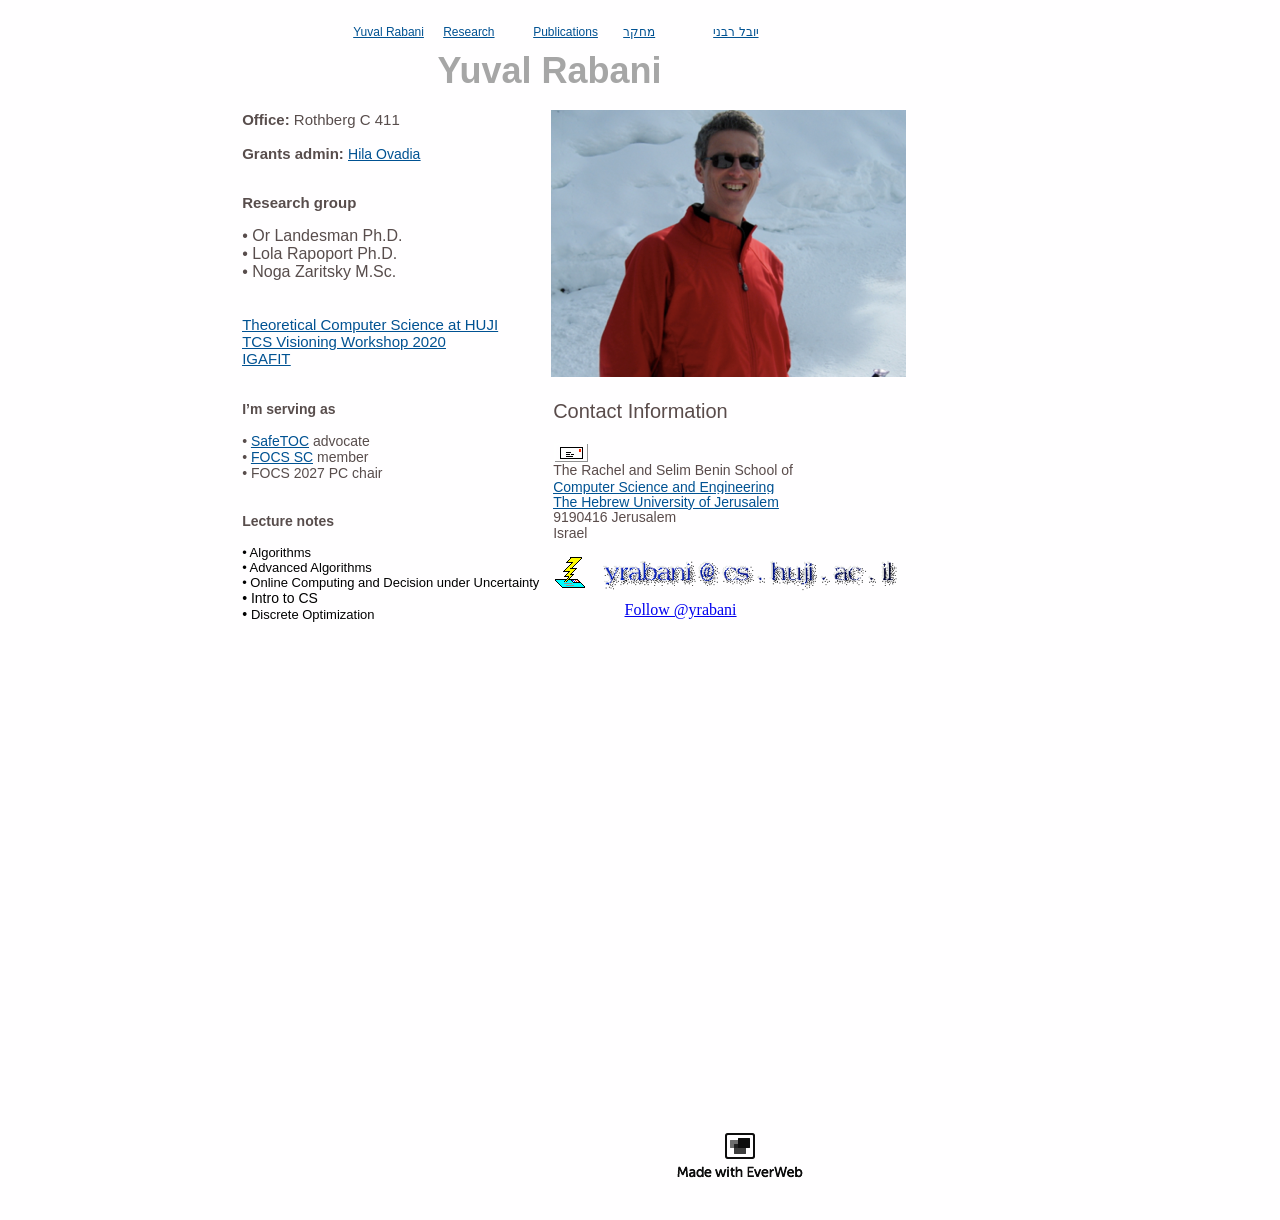
==== index.html @ 4daddfbb "Add files via upload" ====
<!DOCTYPE html><html lang="en-US"><head><title>Yuval Rabani</title><meta http-equiv="Content-type" content="text/html;charset=UTF-8" /><meta name="viewport" content="width=800" /><meta name="generator" content="EverWeb 3.7.1 (2646)" /><meta name="buildDate" content="Monday, 21 April 2025" /><link rel="canonical" href="https://www.cs.huji.ac.il/~yrabani/" /><meta property="og:url" content="https://www.cs.huji.ac.il/~yrabani/" /><meta property="og:title" content="Yuval Rabani" /><link rel="stylesheet" type="text/css" href="ew_css/textstyles.css?3828075380" /><link rel="stylesheet" type="text/css" href="ew_css/responsive.css?3828075380" /><script type="text/javascript" src="ew_js/imageCode.js" defer></script><style type="text/css">a img {border:0px;}body {background-color: #FFFEFF;margin: 10px auto;}div.container {margin: 10px auto;width: 800px;height: 1200px;background-color: #FFFEFF;}#navmenu_menu0 {clear:both;float:left;margin:0;padding:0;width:100%;font-family:'Helvetica',sans-serif;font-size:12px;z-index:1000;}#navmenu_menu0 ul {margin:0;padding:0;list-style:none;position:relative;right:50%;float:right;}#navmenu_menu0 ul li {margin:0 10px 0 0;padding:0;float:left;position:relative;left:50%;min-width: 80px;}#navmenu_menu0 ul li a {display:block;margin:0;padding:0px;height: 12px;line-height: 12px;text-decoration:underline;color:#005292;text-align: left;}#navmenu_menu0 ul li a:visited {text-decoration:underline;color:#009092;}#navmenu_menu0 ul li a:hover {text-decoration:underline;color:#FF2600;}#navmenu_menu0 ul li:hover a,#navmenu_menu0 ul li.hover a {text-decoration:underline;color:#FF2600;}#navmenu_menu0 ul ul {z-index:11009;display:none;position:absolute;left:0;float:left;right:auto;padding-top:2px;}#navmenu_menu0 ul ul li {left:auto;margin:0;clear:left;float:left;width:100%;}#navmenu_menu0 ul ul li a,#navmenu_menu0 ul li.active li a,#navmenu_menu0 ul li:hover ul li a,#navmenu_menu0 ul li.hover ul li a {background:#CBCBCB;text-decoration:underline;color:#005292;padding-top:0px;padding-bottom:0px;border-bottom:1px solid #000000;float:left;width:80px;width:100%;text-align: left;white-space:nowrap;}#navmenu_menu0 ul ul li a:hover,#navmenu_menu0 ul li.active ul li a:hover,#navmenu_menu0 ul li:hover ul li a:hover,#navmenu_menu0 ul li.hover ul li a:hover {background:#CBCBCB;text-decoration:underline;color:#FF2600;float:left;}#navmenu_menu0 ul li.last ul {left:auto; right:0;}#navmenu_menu0 ul li.last ul li {float:right;position:relative;right:0px;}#navmenu_menu0 ul li:hover ul,#navmenu_menu0 ul li.hover ul {display:block;}</style></head><body><div class="container" style="height:1200px"><header><div style="position:relative"><div class="shape_1" style="left:184px;top:40px;width:251px;height:44px;z-index:1;position: absolute;"><div class="paraWrap" style="padding: 0px 2.16px 0px 2.16px; "><p class="para1"><span style="line-height:42px" class="Style119">Yuval Rabani</span></p></div></div></div><div style="position:relative"><div class="ewnavmenu" id="navmenu_menu0" style="left:0.1943px;top:16px;height:50px;width:666px;z-index:10009;position: absolute;"><ul id="navigation_menu0"><li><a class="main item0" href="index.html" data-linkuuid="B86EB6600BC94A6DA37C368A452D51A1">Yuval Rabani</a></li><li><a class="main item1" href="research.html" data-linkuuid="B86EB6600BC94A6DA37C368A452D51A1">Research</a></li><li><a class="main item2" href="publications.html" data-linkuuid="B86EB6600BC94A6DA37C368A452D51A1">Publications</a></li><li><a class="main item3" href="heb-research.html" data-linkuuid="B86EB6600BC94A6DA37C368A452D51A1">מחקר</a></li><li  style='margin-right:0px;' class="last"><a class="main item4" href="heb-yr.html" data-linkuuid="B86EB6600BC94A6DA37C368A452D51A1">יובל רבני</a></li></ul></div></div></header><div class="content" data-minheight="1000"><div style="position:relative"><div class="shape_2" style="left:311px;top:100px;width:355px;height:267px;z-index:2;position: absolute;"><img src="images/yuval-rabani/shapeimage_3.png" height="267" width="355" /></div></div><div style="position:relative"><div class="shape_3" style="left:0px;top:101px;width:311px;height:608px;z-index:3;position: absolute;"><div class="paraWrap" style="padding: 0px 2.16px 0px 2.16px; "><p class="para3"><span style="line-height:17px" class="Style120">Office: </span><span style="line-height:17px" class="Style121">Rothberg C 411</span></p><p style="font-size: 0; text-align:left; padding-bottom:0px; margin-top:0px; padding-top:0px;" class="Style122"><span style="line-height:17px;"><br /></span></p><p class="para3"><span style="line-height:17px" class="Style120">Grants admin: </span><span style="line-height:16px" class="linkStyle_123"><a href="https://www.cs.huji.ac.il/people/administrative-staff" class="linkStyle_123">Hila Ovadia</a></span></p><p style="font-size: 0; text-align:left; padding-bottom:0px; margin-top:0px; padding-top:0px;" class="Style126"><span style="line-height:16px;"><br /></span></p><p style="font-size: 0; text-align:left; padding-bottom:0px; margin-top:0px; padding-top:0px;" class="Style126"><span style="line-height:16px;"><br /></span></p><p class="para3"><span style="line-height:17px" class="Style120">Research group</span></p><p style="font-size: 0; text-align:left; padding-bottom:0px; margin-top:0px; padding-top:0px;" class="Style127"><span style="line-height:16px;"><br /></span></p><p class="para3"><span style="line-height:18px" class="Style128">• Or Landesman Ph.D.</span></p><p class="para3"><span style="line-height:18px" class="Style128">• Lola Rapoport Ph.D.</span></p><p class="para3"><span style="line-height:18px" class="Style128">• Noga Zaritsky M.Sc.</span></p><p style="font-size: 0; text-align:left; padding-bottom:0px; margin-top:0px; padding-top:0px;" class="Style129"><span style="line-height:18px;"><br /></span></p><p style="font-size: 0; text-align:left; padding-bottom:0px; margin-top:0px; padding-top:0px;" class="Style122"><span style="line-height:17px;"><br /></span></p><p class="para3"><span style="line-height:17px" class="linkStyle_132"><a href="https://www.cs.huji.ac.il/page/5087" class="linkStyle_132">Theoretical Computer Science at HUJI</a></span></p><p class="para3"><span style="line-height:17px" class="linkStyle_132"><a href="https://arxiv.org/pdf/2107.02846.pdf" class="linkStyle_132">TCS Visioning Workshop 2020</a></span></p><p class="para3"><span style="line-height:17px" class="linkStyle_132"><a href="https://igafit.mimuw.edu.pl" class="linkStyle_132">IGAFIT</a></span></p><p style="font-size: 0; text-align:left; padding-bottom:0px; margin-top:0px; padding-top:0px;" class="Style135"><span style="line-height:17px;"><br /></span></p><p style="font-size: 0; text-align:left; padding-bottom:0px; margin-top:0px; padding-top:0px;" class="Style135"><span style="line-height:17px;"><br /></span></p><p class="para3"><span style="line-height:16px" class="Style136">I’m serving as</span></p><p style="font-size: 0; text-align:left; padding-bottom:0px; margin-top:0px; padding-top:0px;" class="Style137"><span style="line-height:16px;"><br /></span></p><p class="para3"><span style="line-height:16px" class="Style138">• </span><span style="line-height:16px" class="linkStyle_123"><a href="https://safetoc.org" class="linkStyle_123">SafeTOC</a></span><span style="line-height:16px" class="Style138"> advocate</span></p><p class="para3"><span style="line-height:16px" class="Style138">• </span><span style="line-height:16px" class="linkStyle_123"><a href="https://tc.computer.org/tcmf/" class="linkStyle_123">FOCS SC</a></span><span style="line-height:16px" class="Style138"> member</span></p><p class="para3"><span style="line-height:16px" class="Style138">• FOCS 2027 PC chair</span></p><p style="font-size: 0; text-align:left; padding-bottom:0px; margin-top:0px; padding-top:0px;" class="Style126"><span style="line-height:16px;"><br /></span></p><p style="font-size: 0; text-align:left; padding-bottom:0px; margin-top:0px; padding-top:0px;" class="Style139"><span style="line-height:16px;"><br /></span></p><p class="para3"><span style="line-height:16px" class="Style136">Lecture notes</span></p><p style="font-size: 0; text-align:left; padding-bottom:0px; margin-top:0px; padding-top:0px;" class="Style22"><span style="line-height:16px;"><br /></span></p><p class="para3"><span style="line-height:15px" class="Style23">• Algorithms</span></p><p class="para3"><span style="line-height:15px" class="Style23">• Advanced Algorithms</span></p><p class="para3"><span style="line-height:15px" class="Style23">• Online Computing and Decision under Uncertainty</span></p><p class="para3"><span style="line-height:16px" class="Style24">• Intro to CS</span></p><p class="para3"><span style="line-height:16px" class="Style24">• </span><span style="line-height:15px" class="Style23">Discrete Optimization</span></p></div></div></div><div style="position:relative"><div class="shape_4" style="left:311px;top:367px;width:355px;height:342px;z-index:4;position: absolute;"><div class="paraWrap" style="padding: 0px 2.16px 0px 2.16px; "><p style="font-size: 0; text-align:left; padding-bottom:0px; margin-top:0px; padding-top:0px;" class="Style140"><span style="line-height:23px;"><br /></span></p><p class="para3"><span style="line-height:23px" class="Style141">Contact Information</span></p><p style="font-size: 0; text-align:left; padding-bottom:0px; margin-top:0px; padding-top:0px;" class="Style140"><span style="line-height:23px;"><br /></span></p><p style="font-size: 0; text-align:left; padding-bottom:0px; margin-top:0px; padding-top:0px;" class="Style142"><span style="line-height:16px;"><br /></span></p><p class="para3"><span style="line-height:17.6px" class="Style143">The Rachel and Selim Benin School of</span></p><p class="para3"><span style="line-height:15.4px" class="linkStyle_144"><a href="http://www.cs.huji.ac.il/" class="linkStyle_144">Computer Science and Engineering</a></span></p><p class="para3"><span style="line-height:15.4px" class="linkStyle_144"><a href="https://en.huji.ac.il/en" class="linkStyle_144">The Hebrew University of Jerusalem</a></span></p><p class="para3"><span style="line-height:15.4px" class="Style147">9190416 Jerusalem</span></p><p class="para3"><span style="line-height:15.4px" class="Style147">Israel</span></p><p style="font-size: 0; text-align:left; padding-bottom:0px; margin-top:0px; padding-top:0px;" class="Style148"><span style="line-height:14px;"><br /></span></p><p style="font-size: 0; text-align:left; padding-bottom:0px; margin-top:0px; padding-top:0px;" class="Style148"><span style="line-height:14px;"><br /></span></p></div></div></div><div style="position:relative"><div class="shape_5" style="left:359px;top:545px;width:300px;height:36px;z-index:5;position: absolute;"><img src="images/yuval-rabani/cooltext429264216-2.png" height="36" width="300" /></div></div><div style="position:relative"><div class="shape_6" style="left:314px;top:547px;width:31px;height:31px;z-index:6;position: absolute;"><img src="images/yuval-rabani/email.png" height="31" width="31" /></div></div><div style="position:relative"><div class="shape_7" style="left:314px;top:433px;width:34px;height:19px;z-index:7;position: absolute;"><img src="images/yuval-rabani/mail-1.png" height="19" width="34" /></div></div><div style="position:relative"><div style="left:384.5px;top:591px;height:34px;width:137px;position: absolute;z-index: 8;" id="custom-background-8"><a href="https://twitter.com/yrabani" class="twitter-follow-button" data-show-count="false">Follow @yrabani</a>
<script>!function(d,s,id){var js,fjs=d.getElementsByTagName(s)[0];if(!d.getElementById(id)){js=d.createElement(s);js.id=id;js.src="https://platform.twitter.com/widgets.js";fjs.parentNode.insertBefore(js,fjs);}}(document,"script","twitter-wjs");</script></div></div></div><footer data-top='1100' data-height='100'><div style="position:relative"><a href="http://www.everwebapp.com" class="outerlink"><div class="shape_0" style="left:435px;top:1120px;width:130px;height:50px;z-index:0;position: absolute;"><img src="images/yuval-rabani/black2.png" height="50" width="130" alt="Website Building Application" data-src2x="images/yuval-rabani/black2@2x.png" srcset="images/yuval-rabani/black2.png 1x, images/yuval-rabani/black2@2x.png 2x" /></div></a></div></footer></div></body></html>
---- ew_css/textstyles.css ----
.para1{font-size: 0; text-align:center; padding-bottom:0px; margin-top:0px; padding-top:0px;}
.Style2{font-family:  'Arial-BoldMT', 'Arial' ,sans-serif ;
 font-size: 36px; 
 font-weight:700; 
 color: #A6A6A6;
 background-color: #FFFEFE; 
 word-wrap: break-word;}
.para3{font-size: 0; text-align:left; padding-bottom:0px; margin-top:0px; padding-top:0px;}
.Style4{font-family:  'Arial-BoldMT', 'Arial' ,sans-serif ;
 font-size: 15px; 
 font-weight:700; 
 color: #584D4C;
 background-color: #FFFEFE; 
 word-wrap: break-word;}
.Style5{font-family:  'ArialMT', 'Arial' ,sans-serif ;
 font-size: 15px; 
 color: #584D4C;
 background-color: #FFFEFE; 
 word-wrap: break-word;}
.Style6{font-family:  'ArialMT', 'Arial' ,sans-serif ;
 font-size: 15px; 
 margin:0;
 color: #584D4C;
 background-color: #FFFEFE; 
 word-wrap: break-word;}
.Style7{font-family:  'ArialMT', 'Arial' ,sans-serif ;
 font-size: 14px; 
 color: #584D4C;
 background-color: #FFFEFE; 
 word-wrap: break-word;}
.Style8{font-family:  'ArialMT', 'Arial' ,sans-serif ;
 font-size: 14px; 
 margin:0;
 color: #584D4C;
 background-color: #FFFEFE; 
 word-wrap: break-word;}
.Style9{font-family:  'Arial-BoldMT', 'Arial' ,sans-serif ;
 font-size: 15px; 
 font-weight:700; 
 margin:0;
 color: #584D4C;
 background-color: #FFFEFE; 
 word-wrap: break-word;}
.Style10{font-family:  'Helvetica' ,sans-serif ;
 font-size: 16px; 
 color: #584D4C;
 background-color: #FFFEFE; 
 word-wrap: break-word;}
.Style6:visited{color:#009092; text-decoration:underline;}
.Style6:hover{color:#FF2600; text-decoration:underline;}
.linkStyle_13{font-family:  'ArialMT', 'Arial' ,sans-serif ;
 font-size: 15px; 
 color: #005292;
 text-decoration: underline; 
 /* 0 0 0 #00F900 #009092 #FF2600 */
 background-color: #FFFEFE; 
 word-wrap: break-word;}
.linkStyle_13:visited{color:#009092; text-decoration:underline;}
.linkStyle_13:hover{color:#FF2600; text-decoration:underline;}
.Style16{font-family:  'Arial-BoldMT', 'Arial' ,sans-serif ;
 font-size: 14px; 
 font-weight:700; 
 color: #584D4C;
 background-color: #FFFEFE; 
 word-wrap: break-word;}
.Style17{font-family:  'Arial-BoldMT', 'Arial' ,sans-serif ;
 font-size: 14px; 
 font-weight:700; 
 margin:0;
 color: #584D4C;
 background-color: #FFFEFE; 
 word-wrap: break-word;}
.linkStyle_18{font-family:  'ArialMT', 'Arial' ,sans-serif ;
 font-size: 14px; 
 color: #005292;
 text-decoration: underline; 
 /* 0 0 0 #00F900 #009092 #FF2600 */
 background-color: #FFFEFE; 
 word-wrap: break-word;}
.linkStyle_18:visited{color:#009092; text-decoration:underline;}
.linkStyle_18:hover{color:#FF2600; text-decoration:underline;}
.Style21{font-family:  'Times-Roman', 'Times' ,serif ;
 font-size: 16px; 
 margin:0;
 background-color: #FFFEFE; 
 word-wrap: break-word;}
.Style22{font-family:  'ArialMT', 'Arial' ,sans-serif ;
 font-size: 14px; 
 margin:0;
 word-wrap: break-word;}
.Style23{font-family:  'ArialMT', 'Arial' ,sans-serif ;
 font-size: 13px; 
 word-wrap: break-word;}
.Style24{font-family:  'ArialMT', 'Arial' ,sans-serif ;
 font-size: 14px; 
 word-wrap: break-word;}
.linkStyle_25{font-family:  'ArialMT', 'Arial' ,sans-serif ;
 font-size: 14px; 
 color: #005292;
 text-decoration: underline; 
 /* 0 0 0 #00F900 #FEFB00 #FF2600 */
 word-wrap: break-word;}
.linkStyle_25:visited{color:#009092; text-decoration:underline;}
.linkStyle_25:hover{color:#FF2600; text-decoration:underline;}
.linkStyle_28{font-family:  'ArialMT', 'Arial' ,sans-serif ;
 font-size: 14px; 
 color: #005292;
 text-decoration: underline; 
 /* 0 0 0 #00F900 #009092 #FF2600 */
 word-wrap: break-word;}
.linkStyle_28:visited{color:#009092; text-decoration:underline;}
.linkStyle_28:hover{color:#FF2600; text-decoration:underline;}
.Style31{font-family:  'ArialMT', 'Arial' ,sans-serif ;
 font-size: 14px; 
 color: #584D4C;
 word-wrap: break-word;}
.linkStyle_32{font-family:  'ArialMT', 'Arial' ,sans-serif ;
 font-size: 13px; 
 color: #005292;
 text-decoration: underline; 
 /* 0 0 0 #00F900 #009092 #FF2600 */
 word-wrap: break-word;}
.linkStyle_32:visited{color:#009092; text-decoration:underline;}
.linkStyle_32:hover{color:#FF2600; text-decoration:underline;}
.Style35{font-family:  'ArialMT', 'Arial' ,sans-serif ;
 font-size: 20px; 
 margin:0;
 color: #5A4C4B;
 background-color: #FFFEFE; 
 word-wrap: break-word;}
.Style36{font-family:  'ArialMT', 'Arial' ,sans-serif ;
 font-size: 20px; 
 color: #5A4C4B;
 background-color: #FFFEFE; 
 word-wrap: break-word;}
.Style37{font-family:  'ArialMT', 'Arial' ,sans-serif ;
 font-size: 14px; 
 margin:0;
 color: #5A4C4B;
 background-color: #FFFEFE; 
 word-wrap: break-word;}
.Style38{font-family:  'ArialMT', 'Arial' ,sans-serif ;
 font-size: 14px; 
 color: #5A4C4B;
 background-color: #FFFEFE; 
 word-wrap: break-word;}
.linkStyle_39{font-family:  'Helvetica' ,sans-serif ;
 font-size: 14px; 
 color: #005292;
 text-decoration: underline; 
 /* 0 0 0 #00F900 #009092 #FF2600 */
 background-color: #FFFEFE; 
 word-wrap: break-word;}
.linkStyle_39:visited{color:#009092; text-decoration:underline;}
.linkStyle_39:hover{color:#FF2600; text-decoration:underline;}
.Style42{font-family:  'Helvetica' ,sans-serif ;
 font-size: 14px; 
 color: #5A4C4B;
 background-color: #FFFEFE; 
 word-wrap: break-word;}
.Style43{font-family:  'Helvetica' ,sans-serif ;
 font-size: 14px; 
 margin:0;
 color: #5A4C4B;
 background-color: #FFFEFE; 
 word-wrap: break-word;}
.Style44{font-family:  'TimesNewRomanPSMT', 'Times New Roman' ,serif ;
 font-size: 16px; 
 margin:0;
 color: #5A4C4B;
 background-color: #FFFEFE; 
 word-wrap: break-word;}
.Style45{font-family:  'TimesNewRomanPSMT', 'Times New Roman' ,serif ;
 font-size: 16px; 
 color: #5A4C4B;
 background-color: #FFFEFE; 
 word-wrap: break-word;}
.Style46{font-family:  'TimesNewRomanPS-ItalicMT', 'Times New Roman' ,serif ;
 font-size: 16px; 
 font-style: italic;
 color: #5A4C4B;
 background-color: #FFFEFE; 
 word-wrap: break-word;}
.Style47{font-family:  'TimesNewRomanPS-ItalicMT', 'Times New Roman' ,serif ;
 font-size: 16px; 
 font-style: italic;
 color: #5A4C4B;
 word-wrap: break-word;}
.Style48{font-family:  'TimesNewRomanPSMT', 'Times New Roman' ,serif ;
 font-size: 16px; 
 color: #5A4C4B;
 word-wrap: break-word;}
.Style49{font-family:  'Arial-BoldMT', 'Arial' ,sans-serif ;
 font-size: 16px; 
 font-weight:700; 
 color: #574B4B;
 background-color: #FFFEFE; 
 word-wrap: break-word;}
.linkStyle_50{font-family:  'Helvetica' ,sans-serif ;
 font-size: 14px; 
 color: #005292;
 text-decoration: underline; 
 /* 0 0 0 #CBCBCB #942092 #FF2600 */
 background-color: #FFFEFE; 
 word-wrap: break-word;}
.linkStyle_50:visited{color:#009092; text-decoration:underline;}
.linkStyle_50:hover{color:#FF2600; text-decoration:underline;}
.Style53{font-family:  'Helvetica' ,sans-serif ;
 font-size: 14px; 
 text-decoration: underline;
 color: #584D4C;
 background-color: #FFFEFE; 
 word-wrap: break-word;}
.linkStyle_54{font-family:  'Helvetica' ,sans-serif ;
 font-size: 12px; 
 margin:0;
 text-decoration: underline;
 background-color: #FFFEFE; 
 word-wrap: break-word;}
.linkStyle_54:visited{color:#009092; text-decoration:underline;}
.linkStyle_54:hover{color:#FF2600; text-decoration:underline;}
.Style57{font-family:  'Helvetica' ,sans-serif ;
 font-size: 14px; 
 color: #574B4B;
 background-color: #FFFEFE; 
 word-wrap: break-word;}
.Style58{font-family:  'Helvetica' ,sans-serif ;
 font-size: 12px; 
 margin:0;
 word-wrap: break-word;}
.Style59{font-family:  'Arial-BoldMT', 'Arial' ,sans-serif ;
 font-size: 20px; 
 font-weight:700; 
 color: #574B4B;
 background-color: #FFFEFE; 
 word-wrap: break-word;}
.linkStyle_60{font-family:  'ArialMT', 'Arial' ,sans-serif ;
 font-size: 14px; 
 color: #005292;
 text-decoration: underline; 
 /* 0 0 0 #CBCBCB #942092 #FF2600 */
 background-color: #FFFEFE; 
 word-wrap: break-word;}
.linkStyle_60:visited{color:#009092; text-decoration:underline;}
.linkStyle_60:hover{color:#FF2600; text-decoration:underline;}
.Style63{font-family:  'Helvetica-Bold', 'Helvetica' ,sans-serif ;
 font-size: 16px; 
 font-weight:700; 
 word-wrap: break-word;}
.Style64{font-family:  'Helvetica-Bold', 'Helvetica' ,sans-serif ;
 font-size: 16px; 
 font-weight:700; 
 margin:0;
 word-wrap: break-word;}
.Style65{font-family:  'Helvetica' ,sans-serif ;
 font-size: 14px; 
 background-color: #FFFEFE; 
 word-wrap: break-word;}
.Style66{font-family:  'Helvetica-Oblique', 'Helvetica' ,sans-serif ;
 font-size: 14px; 
 font-style: oblique;
 background-color: #FFFEFE; 
 word-wrap: break-word;}
.Style67{font-family:  'Times-Italic', 'Times' ,serif ;
 font-size: 14px; 
 font-style: italic;
 word-wrap: break-word;}
.Style68{font-family:  'Times-Roman', 'Times' ,serif ;
 font-size: 14px; 
 word-wrap: break-word;}
.linkStyle_69{font-family:  'Times-Roman', 'Times' ,serif ;
 font-size: 14px; 
 color: #005292;
 text-decoration: underline; 
 /* 0 0 0 #CBCBCB #942092 #FF2600 */
 word-wrap: break-word;}
.linkStyle_69:visited{color:#009092; text-decoration:underline;}
.linkStyle_69:hover{color:#FF2600; text-decoration:underline;}
.linkStyle_72{font-family:  'Times-Roman', 'Times' ,serif ;
 font-size: 14px; 
 margin:0;
 text-decoration: underline;
 color: #584D4C;
 word-wrap: break-word;}
.linkStyle_72:visited{color:#009092; text-decoration:underline;}
.linkStyle_72:hover{color:#FF2600; text-decoration:underline;}
.linkStyle_75{font-family:  'Times-Roman', 'Times' ,serif ;
 font-size: 14px; 
 color: #005292;
 text-decoration: underline; 
 /* 0 0 0 #00F900 #009092 #FF2600 */
 word-wrap: break-word;}
.linkStyle_75:visited{color:#009092; text-decoration:underline;}
.linkStyle_75:hover{color:#FF2600; text-decoration:underline;}
.Style78{font-family:  'Helvetica' ,sans-serif ;
 font-size: 14px; 
 margin:0;
 background-color: #FFFEFE; 
 word-wrap: break-word;}
.Style79{font-family:  'Times-Italic', 'Times' ,serif ;
 font-size: 14px;
 vertical-align: 4.2px;
 font-style: italic;
 word-wrap: break-word;}
.Style80{font-family:  'Helvetica' ,sans-serif ;
 font-size: 14px; 
 margin:0;
 word-wrap: break-word;}
.Style81{font-family:  'Helvetica' ,sans-serif ;
 font-size: 14px; 
 word-wrap: break-word;}
.Style82{font-family:  'Helvetica-Oblique', 'Helvetica' ,sans-serif ;
 font-size: 14px; 
 font-style: oblique;
 word-wrap: break-word;}
.Style83{font-family:  'Helvetica-Oblique', 'Helvetica' ,sans-serif ;
 font-size: 9px;
 vertical-align: 2.7px;
 font-style: oblique;
 word-wrap: break-word;}
.linkStyle_84{font-family:  'Helvetica' ,sans-serif ;
 font-size: 14px; 
 color: #005292;
 text-decoration: underline; 
 /* 0 0 0 #CBCBCB #942092 #FF2600 */
 word-wrap: break-word;}
.linkStyle_84:visited{color:#009092; text-decoration:underline;}
.linkStyle_84:hover{color:#FF2600; text-decoration:underline;}
.Style87{font-family:  'Helvetica-Oblique', 'Helvetica' ,sans-serif ;
 font-size: 7px;
 vertical-align: -2.1px;
 font-style: oblique;
 word-wrap: break-word;}
.Style88{font-family:  'Times-Roman', 'Times' ,serif ;
 font-size: 14px; 
 margin:0;
 text-decoration: underline;
 background-color: #FFFEFE; 
 word-wrap: break-word;}
.Style89{font-family:  'Times-Roman', 'Times' ,serif ;
 font-size: 14px; 
 text-decoration: underline;
 background-color: #FFFEFE; 
 word-wrap: break-word;}
.Style90{font-family:  'Times-Roman', 'Times' ,serif ;
 font-size: 14px; 
 background-color: #FFFEFE; 
 word-wrap: break-word;}
.linkStyle_91{font-family:  'Times-Roman', 'Times' ,serif ;
 font-size: 14px; 
 color: #005292;
 text-decoration: underline; 
 /* 0 0 0 #CBCBCB #942092 #FF2600 */
 background-color: #FFFEFE; 
 word-wrap: break-word;}
.linkStyle_91:visited{color:#009092; text-decoration:underline;}
.linkStyle_91:hover{color:#FF2600; text-decoration:underline;}
.Style94{font-family:  'Helvetica' ,sans-serif ;
 font-size: 12px; 
 word-wrap: break-word;}
.Style95{font-family:  'Helvetica-Oblique', 'Helvetica' ,sans-serif ;
 font-size: 8px;
 vertical-align: -2.4px;
 font-style: oblique;
 word-wrap: break-word;}
.Style96{font-family:  'Helvetica-Oblique', 'Helvetica' ,sans-serif ;
 font-size: 9px;
 vertical-align: -2.7px;
 font-style: oblique;
 word-wrap: break-word;}
.linkStyle_97{font-family:  'Helvetica' ,sans-serif ;
 font-size: 13px; 
 color: #005292;
 text-decoration: underline; 
 /* 0 0 0 #00F900 #009092 #FF2600 */
 word-wrap: break-word;}
.linkStyle_97:visited{color:#009092; text-decoration:underline;}
.linkStyle_97:hover{color:#FF2600; text-decoration:underline;}
.Style100{font-family:  'Helvetica' ,sans-serif ;
 font-size: 14px;
 vertical-align: 4.2px;
 word-wrap: break-word;}
.para101{font-size: 0; text-align:right; padding-bottom:0px; margin-top:0px; padding-top:0px;}
.Style102{font-family:  'ArialMT', 'Arial' ,sans-serif ;
 font-size: 15px; 
 font-weight:700; 
 color: #584D4C;
 background-color: #FFFEFE; 
 word-wrap: break-word;}
.Style103{font-family:  'ArialMT', 'Arial' ,sans-serif ;
 font-size: 15px; 
 font-weight:700; 
 margin:0;
 color: #584D4C;
 background-color: #FFFEFE; 
 word-wrap: break-word;}
.linkStyle_104{font-family:  'ArialMT', 'Arial' ,sans-serif ;
 font-size: 15px; 
 margin:0;
 text-decoration: underline;
 color: #797979;
 background-color: #FFFEFE; 
 word-wrap: break-word;}
.linkStyle_104:visited{color:#009092; text-decoration:underline;}
.linkStyle_104:hover{color:#FF2600; text-decoration:underline;}
.Style107{font-family:  'ArialMT', 'Arial' ,sans-serif ;
 font-size: 14px; 
 margin:0;
 text-decoration: underline;
 color: #005292;
 word-wrap: break-word;}
a.outerlink{text-decoration:none}
.animhidden{opacity: 0}
.animvisible{opacity: 1}
.Style111{font-family:  'ArialMT', 'Arial' ,sans-serif ;
 font-size: 16px; 
 color: #584D4C;
 background-color: #FFFEFE; 
 word-wrap: break-word;}
.para112{font-size: 0; text-align:left; padding-bottom:11px; margin-top:0px; padding-top:0px;}
.linkStyle_113{font-family:  'ArialMT', 'Arial' ,sans-serif ;
 font-size: 16px; 
 color: #005292;
 text-decoration: underline; 
 /* 0 0 0 #00F900 #009092 #FF2600 */
 background-color: #FFFEFE; 
 word-wrap: break-word;}
.linkStyle_113:visited{color:#009092; text-decoration:underline;}
.linkStyle_113:hover{color:#FF2600; text-decoration:underline;}
.Style116{font-family:  'ArialMT', 'Arial' ,sans-serif ;
 font-size: 16px; 
 color: #574B4B;
 background-color: #FFFEFE; 
 word-wrap: break-word;}
.Style117{font-family:  'ArialMT', 'Arial' ,sans-serif ;
 font-size: 16px; 
 margin:0;
 color: #574B4B;
 background-color: #FFFEFE; 
 word-wrap: break-word;}
.Style118{font-family:  'ArialMT', 'Arial' ,sans-serif ;
 font-size: 16px; 
 margin:0;
 color: #584D4C;
 background-color: #FFFEFE; 
 word-wrap: break-word;}
.Style119{font-family:  'Arial-BoldMT', 'Arial' ,sans-serif ;
 font-size: 36px; 
 font-weight:700; 
 color: #A6A6A6;
 background-color: #FFFEFF; 
 word-wrap: break-word;}
.Style120{font-family:  'Arial-BoldMT', 'Arial' ,sans-serif ;
 font-size: 15px; 
 font-weight:700; 
 color: #584D4C;
 background-color: #FFFEFF; 
 word-wrap: break-word;}
.Style121{font-family:  'ArialMT', 'Arial' ,sans-serif ;
 font-size: 15px; 
 color: #584D4C;
 background-color: #FFFEFF; 
 word-wrap: break-word;}
.Style122{font-family:  'ArialMT', 'Arial' ,sans-serif ;
 font-size: 15px; 
 margin:0;
 color: #584D4C;
 background-color: #FFFEFF; 
 word-wrap: break-word;}
.linkStyle_123{font-family:  'ArialMT', 'Arial' ,sans-serif ;
 font-size: 14px; 
 color: #005292;
 text-decoration: underline; 
 /* 0 0 0 #00F900 #009092 #FF2600 */
 background-color: #FFFEFF; 
 word-wrap: break-word;}
.linkStyle_123:visited{color:#009092; text-decoration:underline;}
.linkStyle_123:hover{color:#FF2600; text-decoration:underline;}
.Style126{font-family:  'ArialMT', 'Arial' ,sans-serif ;
 font-size: 14px; 
 margin:0;
 color: #584D4C;
 background-color: #FFFEFF; 
 word-wrap: break-word;}
.Style127{font-family:  'Helvetica' ,sans-serif ;
 font-size: 16px; 
 margin:0;
 color: #584D4C;
 background-color: #FFFEFF; 
 word-wrap: break-word;}
.Style128{font-family:  'ArialMT', 'Arial' ,sans-serif ;
 font-size: 16px; 
 color: #584D4C;
 background-color: #FFFEFF; 
 word-wrap: break-word;}
.Style129{font-family:  'ArialMT', 'Arial' ,sans-serif ;
 font-size: 16px; 
 margin:0;
 color: #584D4C;
 background-color: #FFFEFF; 
 word-wrap: break-word;}
.Style122:visited{color:#009092; text-decoration:underline;}
.Style122:hover{color:#FF2600; text-decoration:underline;}
.linkStyle_132{font-family:  'ArialMT', 'Arial' ,sans-serif ;
 font-size: 15px; 
 color: #005292;
 text-decoration: underline; 
 /* 0 0 0 #00F900 #009092 #FF2600 */
 background-color: #FFFEFF; 
 word-wrap: break-word;}
.linkStyle_132:visited{color:#009092; text-decoration:underline;}
.linkStyle_132:hover{color:#FF2600; text-decoration:underline;}
.Style135{font-family:  'Arial-BoldMT', 'Arial' ,sans-serif ;
 font-size: 15px; 
 font-weight:700; 
 margin:0;
 color: #584D4C;
 background-color: #FFFEFF; 
 word-wrap: break-word;}
.Style136{font-family:  'Arial-BoldMT', 'Arial' ,sans-serif ;
 font-size: 14px; 
 font-weight:700; 
 color: #584D4C;
 background-color: #FFFEFF; 
 word-wrap: break-word;}
.Style137{font-family:  'Arial-BoldMT', 'Arial' ,sans-serif ;
 font-size: 14px; 
 font-weight:700; 
 margin:0;
 color: #584D4C;
 background-color: #FFFEFF; 
 word-wrap: break-word;}
.Style138{font-family:  'ArialMT', 'Arial' ,sans-serif ;
 font-size: 14px; 
 color: #584D4C;
 background-color: #FFFEFF; 
 word-wrap: break-word;}
.Style139{font-family:  'Times-Roman', 'Times' ,serif ;
 font-size: 16px; 
 margin:0;
 background-color: #FFFEFF; 
 word-wrap: break-word;}
.Style140{font-family:  'ArialMT', 'Arial' ,sans-serif ;
 font-size: 20px; 
 margin:0;
 color: #5A4C4B;
 background-color: #FFFEFF; 
 word-wrap: break-word;}
.Style141{font-family:  'ArialMT', 'Arial' ,sans-serif ;
 font-size: 20px; 
 color: #5A4C4B;
 background-color: #FFFEFF; 
 word-wrap: break-word;}
.Style142{font-family:  'ArialMT', 'Arial' ,sans-serif ;
 font-size: 14px; 
 margin:0;
 color: #5A4C4B;
 background-color: #FFFEFF; 
 word-wrap: break-word;}
.Style143{font-family:  'ArialMT', 'Arial' ,sans-serif ;
 font-size: 14px; 
 color: #5A4C4B;
 background-color: #FFFEFF; 
 word-wrap: break-word;}
.linkStyle_144{font-family:  'Helvetica' ,sans-serif ;
 font-size: 14px; 
 color: #005292;
 text-decoration: underline; 
 /* 0 0 0 #00F900 #009092 #FF2600 */
 background-color: #FFFEFF; 
 word-wrap: break-word;}
.linkStyle_144:visited{color:#009092; text-decoration:underline;}
.linkStyle_144:hover{color:#FF2600; text-decoration:underline;}
.Style147{font-family:  'Helvetica' ,sans-serif ;
 font-size: 14px; 
 color: #5A4C4B;
 background-color: #FFFEFF; 
 word-wrap: break-word;}
.Style148{font-family:  'Helvetica' ,sans-serif ;
 font-size: 14px; 
 margin:0;
 color: #5A4C4B;
 background-color: #FFFEFF; 
 word-wrap: break-word;}
.Style149{font-family:  'TimesNewRomanPSMT', 'Times New Roman' ,serif ;
 font-size: 16px; 
 margin:0;
 color: #5A4C4B;
 background-color: #FFFEFF; 
 word-wrap: break-word;}
.Style150{font-family:  'TimesNewRomanPSMT', 'Times New Roman' ,serif ;
 font-size: 16px; 
 color: #5A4C4B;
 background-color: #FFFEFF; 
 word-wrap: break-word;}
.Style151{font-family:  'TimesNewRomanPS-ItalicMT', 'Times New Roman' ,serif ;
 font-size: 16px; 
 font-style: italic;
 color: #5A4C4B;
 background-color: #FFFEFF; 
 word-wrap: break-word;}
.Style152{font-family:  'Arial-BoldMT', 'Arial' ,sans-serif ;
 font-size: 16px; 
 font-weight:700; 
 color: #574B4B;
 background-color: #FFFEFF; 
 word-wrap: break-word;}
.linkStyle_153{font-family:  'Helvetica' ,sans-serif ;
 font-size: 14px; 
 color: #005292;
 text-decoration: underline; 
 /* 0 0 0 #CBCBCB #942092 #FF2600 */
 background-color: #FFFEFF; 
 word-wrap: break-word;}
.linkStyle_153:visited{color:#009092; text-decoration:underline;}
.linkStyle_153:hover{color:#FF2600; text-decoration:underline;}
.Style156{font-family:  'Helvetica' ,sans-serif ;
 font-size: 14px; 
 text-decoration: underline;
 color: #584D4C;
 background-color: #FFFEFF; 
 word-wrap: break-word;}
.linkStyle_157{font-family:  'Helvetica' ,sans-serif ;
 font-size: 12px; 
 margin:0;
 text-decoration: underline;
 background-color: #FFFEFF; 
 word-wrap: break-word;}
.linkStyle_157:visited{color:#009092; text-decoration:underline;}
.linkStyle_157:hover{color:#FF2600; text-decoration:underline;}
.Style160{font-family:  'Arial-BoldMT', 'Arial' ,sans-serif ;
 font-size: 16px; 
 font-weight:700; 
 margin:0;
 color: #574B4B;
 background-color: #FFFEFF; 
 word-wrap: break-word;}
.Style161{font-family:  'Arial-BoldMT', 'Arial' ,sans-serif ;
 font-size: 20px; 
 font-weight:700; 
 color: #574B4B;
 background-color: #FFFEFF; 
 word-wrap: break-word;}
.linkStyle_162{font-family:  'ArialMT', 'Arial' ,sans-serif ;
 font-size: 14px; 
 color: #005292;
 text-decoration: underline; 
 /* 0 0 0 #CBCBCB #942092 #FF2600 */
 background-color: #FFFEFF; 
 word-wrap: break-word;}
.linkStyle_162:visited{color:#009092; text-decoration:underline;}
.linkStyle_162:hover{color:#FF2600; text-decoration:underline;}
.Style165{font-family:  'Helvetica' ,sans-serif ;
 font-size: 14px; 
 background-color: #FFFEFF; 
 word-wrap: break-word;}
.Style166{font-family:  'Helvetica' ,sans-serif ;
 font-size: 14px; 
 font-style: italic;
 background-color: #FFFEFF; 
 word-wrap: break-word;}
.Style167{font-family:  'Helvetica' ,sans-serif ;
 font-size: 14px; 
 margin:0;
 background-color: #FFFEFF; 
 word-wrap: break-word;}
.linkStyle_168{font-family:  'Helvetica' ,sans-serif ;
 font-size: 14px; 
 color: #005292;
 text-decoration: underline; 
 /* 0 0 0 #00F900 #009092 #FF2600 */
 word-wrap: break-word;}
.linkStyle_168:visited{color:#009092; text-decoration:underline;}
.linkStyle_168:hover{color:#FF2600; text-decoration:underline;}
.Style171{font-family:  'Helvetica' ,sans-serif ;
 font-size: 14px; 
 font-style: italic;
 word-wrap: break-word;}
.Style172{font-family:  'Helvetica' ,sans-serif ;
 font-size: 14px;
 vertical-align: 4.2px;
 font-style: italic;
 word-wrap: break-word;}
.Style173{font-family:  'Helvetica' ,sans-serif ;
 font-size: 9px;
 vertical-align: 2.7px;
 word-wrap: break-word;}
.linkStyle_174{font-family:  'Helvetica' ,sans-serif ;
 font-size: 14px; 
 margin:0;
 text-decoration: underline;
 color: #584D4C;
 word-wrap: break-word;}
.linkStyle_174:visited{color:#009092; text-decoration:underline;}
.linkStyle_174:hover{color:#FF2600; text-decoration:underline;}
.Style177{font-family:  'Helvetica-Oblique', 'Helvetica' ,sans-serif ;
 font-size: 14px; 
 font-style: oblique;
 background-color: #FFFEFF; 
 word-wrap: break-word;}
.Style178{font-family:  'Helvetica' ,sans-serif ;
 font-size: 12px;
 vertical-align: -3.6px;
 word-wrap: break-word;}
.Style179{font-family:  'Helvetica' ,sans-serif ;
 font-size: 14px; 
 margin:0;
 text-decoration: underline;
 background-color: #FFFEFF; 
 word-wrap: break-word;}
.Style180{font-family:  'Helvetica' ,sans-serif ;
 font-size: 14px; 
 text-decoration: underline;
 background-color: #FFFEFF; 
 word-wrap: break-word;}
.Style181{font-family:  'Helvetica' ,sans-serif ;
 font-size: 8px;
 vertical-align: -2.4px;
 word-wrap: break-word;}
.Style182{font-family:  'Helvetica' ,sans-serif ;
 font-size: 9px;
 vertical-align: -2.7px;
 word-wrap: break-word;}
.Style183{font-family:  'Helvetica' ,sans-serif ;
 font-size: 14px; 
 color: #574B4B;
 background-color: #FFFEFF; 
 word-wrap: break-word;}
.Style184{font-family:  'Helvetica' ,sans-serif ;
 font-size: 14px; 
 color: #584D4C;
 background-color: #FFFEFF; 
 word-wrap: break-word;}
---- ew_css/responsive.css ----
@media screen and (max-width: 575px) and (min-width: 0px) {
  /* mobile */
  .mbl-hide {
  	display:none !important;
  }
  
}

@media screen and (max-width: 768px) and (min-width: 575px) {
  /* tablet */
   .tblt-hide {
  	display:none !important;
  }
  
}


@media screen and (max-width: 991px) and (min-width: 768px) {
  /* desktop */
   .dsk-hide {
  	display:none !important;
  }
  
}


@media screen and (min-width: 991px) {
 /* wide desktop */
   .wddsk-hide {
  	display:none !important;
  }

}

.ew-video-dim {
	margin: 0 auto;
}
.ew-video-responsive{
	overflow:hidden;
	padding-bottom:56.25%;
	position:relative;
	height:0;
}
.ew-video-responsive iframe, .ew-video-responsive object, .ew-video-responsive embed {
	left:0;
	top:0;
	height:100%;
	width:100%;
	position:absolute;
}
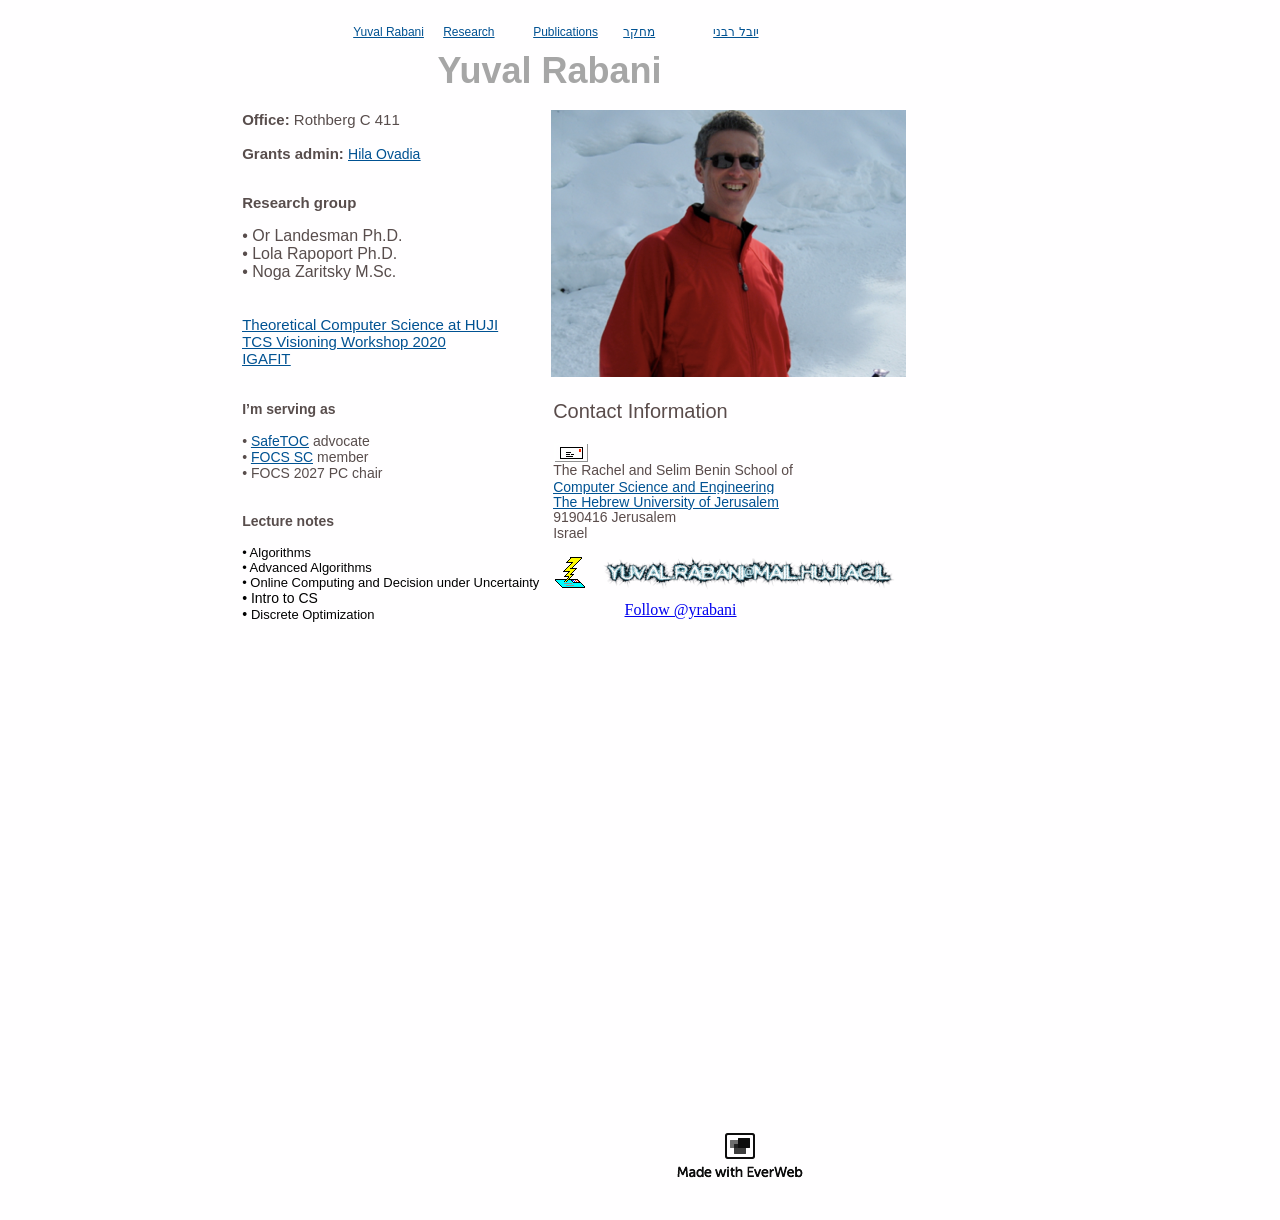
==== commit 6f85c46d: "Add files via upload" ====
--- a/index.html
+++ b/index.html
@@ -1,2 +1,2 @@
-<!DOCTYPE html><html lang="en-US"><head><title>Yuval Rabani</title><meta http-equiv="Content-type" content="text/html;charset=UTF-8" /><meta name="viewport" content="width=800" /><meta name="generator" content="EverWeb 3.7.1 (2646)" /><meta name="buildDate" content="Monday, 21 April 2025" /><link rel="canonical" href="https://www.cs.huji.ac.il/~yrabani/" /><meta property="og:url" content="https://www.cs.huji.ac.il/~yrabani/" /><meta property="og:title" content="Yuval Rabani" /><link rel="stylesheet" type="text/css" href="ew_css/textstyles.css?3828075380" /><link rel="stylesheet" type="text/css" href="ew_css/responsive.css?3828075380" /><script type="text/javascript" src="ew_js/imageCode.js" defer></script><style type="text/css">a img {border:0px;}body {background-color: #FFFEFF;margin: 10px auto;}div.container {margin: 10px auto;width: 800px;height: 1200px;background-color: #FFFEFF;}#navmenu_menu0 {clear:both;float:left;margin:0;padding:0;width:100%;font-family:'Helvetica',sans-serif;font-size:12px;z-index:1000;}#navmenu_menu0 ul {margin:0;padding:0;list-style:none;position:relative;right:50%;float:right;}#navmenu_menu0 ul li {margin:0 10px 0 0;padding:0;float:left;position:relative;left:50%;min-width: 80px;}#navmenu_menu0 ul li a {display:block;margin:0;padding:0px;height: 12px;line-height: 12px;text-decoration:underline;color:#005292;text-align: left;}#navmenu_menu0 ul li a:visited {text-decoration:underline;color:#009092;}#navmenu_menu0 ul li a:hover {text-decoration:underline;color:#FF2600;}#navmenu_menu0 ul li:hover a,#navmenu_menu0 ul li.hover a {text-decoration:underline;color:#FF2600;}#navmenu_menu0 ul ul {z-index:11009;display:none;position:absolute;left:0;float:left;right:auto;padding-top:2px;}#navmenu_menu0 ul ul li {left:auto;margin:0;clear:left;float:left;width:100%;}#navmenu_menu0 ul ul li a,#navmenu_menu0 ul li.active li a,#navmenu_menu0 ul li:hover ul li a,#navmenu_menu0 ul li.hover ul li a {background:#CBCBCB;text-decoration:underline;color:#005292;padding-top:0px;padding-bottom:0px;border-bottom:1px solid #000000;float:left;width:80px;width:100%;text-align: left;white-space:nowrap;}#navmenu_menu0 ul ul li a:hover,#navmenu_menu0 ul li.active ul li a:hover,#navmenu_menu0 ul li:hover ul li a:hover,#navmenu_menu0 ul li.hover ul li a:hover {background:#CBCBCB;text-decoration:underline;color:#FF2600;float:left;}#navmenu_menu0 ul li.last ul {left:auto; right:0;}#navmenu_menu0 ul li.last ul li {float:right;position:relative;right:0px;}#navmenu_menu0 ul li:hover ul,#navmenu_menu0 ul li.hover ul {display:block;}</style></head><body><div class="container" style="height:1200px"><header><div style="position:relative"><div class="shape_1" style="left:184px;top:40px;width:251px;height:44px;z-index:1;position: absolute;"><div class="paraWrap" style="padding: 0px 2.16px 0px 2.16px; "><p class="para1"><span style="line-height:42px" class="Style119">Yuval Rabani</span></p></div></div></div><div style="position:relative"><div class="ewnavmenu" id="navmenu_menu0" style="left:0.1943px;top:16px;height:50px;width:666px;z-index:10009;position: absolute;"><ul id="navigation_menu0"><li><a class="main item0" href="index.html" data-linkuuid="B86EB6600BC94A6DA37C368A452D51A1">Yuval Rabani</a></li><li><a class="main item1" href="research.html" data-linkuuid="B86EB6600BC94A6DA37C368A452D51A1">Research</a></li><li><a class="main item2" href="publications.html" data-linkuuid="B86EB6600BC94A6DA37C368A452D51A1">Publications</a></li><li><a class="main item3" href="heb-research.html" data-linkuuid="B86EB6600BC94A6DA37C368A452D51A1">מחקר</a></li><li  style='margin-right:0px;' class="last"><a class="main item4" href="heb-yr.html" data-linkuuid="B86EB6600BC94A6DA37C368A452D51A1">יובל רבני</a></li></ul></div></div></header><div class="content" data-minheight="1000"><div style="position:relative"><div class="shape_2" style="left:311px;top:100px;width:355px;height:267px;z-index:2;position: absolute;"><img src="images/yuval-rabani/shapeimage_3.png" height="267" width="355" /></div></div><div style="position:relative"><div class="shape_3" style="left:0px;top:101px;width:311px;height:608px;z-index:3;position: absolute;"><div class="paraWrap" style="padding: 0px 2.16px 0px 2.16px; "><p class="para3"><span style="line-height:17px" class="Style120">Office: </span><span style="line-height:17px" class="Style121">Rothberg C 411</span></p><p style="font-size: 0; text-align:left; padding-bottom:0px; margin-top:0px; padding-top:0px;" class="Style122"><span style="line-height:17px;"><br /></span></p><p class="para3"><span style="line-height:17px" class="Style120">Grants admin: </span><span style="line-height:16px" class="linkStyle_123"><a href="https://www.cs.huji.ac.il/people/administrative-staff" class="linkStyle_123">Hila Ovadia</a></span></p><p style="font-size: 0; text-align:left; padding-bottom:0px; margin-top:0px; padding-top:0px;" class="Style126"><span style="line-height:16px;"><br /></span></p><p style="font-size: 0; text-align:left; padding-bottom:0px; margin-top:0px; padding-top:0px;" class="Style126"><span style="line-height:16px;"><br /></span></p><p class="para3"><span style="line-height:17px" class="Style120">Research group</span></p><p style="font-size: 0; text-align:left; padding-bottom:0px; margin-top:0px; padding-top:0px;" class="Style127"><span style="line-height:16px;"><br /></span></p><p class="para3"><span style="line-height:18px" class="Style128">• Or Landesman Ph.D.</span></p><p class="para3"><span style="line-height:18px" class="Style128">• Lola Rapoport Ph.D.</span></p><p class="para3"><span style="line-height:18px" class="Style128">• Noga Zaritsky M.Sc.</span></p><p style="font-size: 0; text-align:left; padding-bottom:0px; margin-top:0px; padding-top:0px;" class="Style129"><span style="line-height:18px;"><br /></span></p><p style="font-size: 0; text-align:left; padding-bottom:0px; margin-top:0px; padding-top:0px;" class="Style122"><span style="line-height:17px;"><br /></span></p><p class="para3"><span style="line-height:17px" class="linkStyle_132"><a href="https://www.cs.huji.ac.il/page/5087" class="linkStyle_132">Theoretical Computer Science at HUJI</a></span></p><p class="para3"><span style="line-height:17px" class="linkStyle_132"><a href="https://arxiv.org/pdf/2107.02846.pdf" class="linkStyle_132">TCS Visioning Workshop 2020</a></span></p><p class="para3"><span style="line-height:17px" class="linkStyle_132"><a href="https://igafit.mimuw.edu.pl" class="linkStyle_132">IGAFIT</a></span></p><p style="font-size: 0; text-align:left; padding-bottom:0px; margin-top:0px; padding-top:0px;" class="Style135"><span style="line-height:17px;"><br /></span></p><p style="font-size: 0; text-align:left; padding-bottom:0px; margin-top:0px; padding-top:0px;" class="Style135"><span style="line-height:17px;"><br /></span></p><p class="para3"><span style="line-height:16px" class="Style136">I’m serving as</span></p><p style="font-size: 0; text-align:left; padding-bottom:0px; margin-top:0px; padding-top:0px;" class="Style137"><span style="line-height:16px;"><br /></span></p><p class="para3"><span style="line-height:16px" class="Style138">• </span><span style="line-height:16px" class="linkStyle_123"><a href="https://safetoc.org" class="linkStyle_123">SafeTOC</a></span><span style="line-height:16px" class="Style138"> advocate</span></p><p class="para3"><span style="line-height:16px" class="Style138">• </span><span style="line-height:16px" class="linkStyle_123"><a href="https://tc.computer.org/tcmf/" class="linkStyle_123">FOCS SC</a></span><span style="line-height:16px" class="Style138"> member</span></p><p class="para3"><span style="line-height:16px" class="Style138">• FOCS 2027 PC chair</span></p><p style="font-size: 0; text-align:left; padding-bottom:0px; margin-top:0px; padding-top:0px;" class="Style126"><span style="line-height:16px;"><br /></span></p><p style="font-size: 0; text-align:left; padding-bottom:0px; margin-top:0px; padding-top:0px;" class="Style139"><span style="line-height:16px;"><br /></span></p><p class="para3"><span style="line-height:16px" class="Style136">Lecture notes</span></p><p style="font-size: 0; text-align:left; padding-bottom:0px; margin-top:0px; padding-top:0px;" class="Style22"><span style="line-height:16px;"><br /></span></p><p class="para3"><span style="line-height:15px" class="Style23">• Algorithms</span></p><p class="para3"><span style="line-height:15px" class="Style23">• Advanced Algorithms</span></p><p class="para3"><span style="line-height:15px" class="Style23">• Online Computing and Decision under Uncertainty</span></p><p class="para3"><span style="line-height:16px" class="Style24">• Intro to CS</span></p><p class="para3"><span style="line-height:16px" class="Style24">• </span><span style="line-height:15px" class="Style23">Discrete Optimization</span></p></div></div></div><div style="position:relative"><div class="shape_4" style="left:311px;top:367px;width:355px;height:342px;z-index:4;position: absolute;"><div class="paraWrap" style="padding: 0px 2.16px 0px 2.16px; "><p style="font-size: 0; text-align:left; padding-bottom:0px; margin-top:0px; padding-top:0px;" class="Style140"><span style="line-height:23px;"><br /></span></p><p class="para3"><span style="line-height:23px" class="Style141">Contact Information</span></p><p style="font-size: 0; text-align:left; padding-bottom:0px; margin-top:0px; padding-top:0px;" class="Style140"><span style="line-height:23px;"><br /></span></p><p style="font-size: 0; text-align:left; padding-bottom:0px; margin-top:0px; padding-top:0px;" class="Style142"><span style="line-height:16px;"><br /></span></p><p class="para3"><span style="line-height:17.6px" class="Style143">The Rachel and Selim Benin School of</span></p><p class="para3"><span style="line-height:15.4px" class="linkStyle_144"><a href="http://www.cs.huji.ac.il/" class="linkStyle_144">Computer Science and Engineering</a></span></p><p class="para3"><span style="line-height:15.4px" class="linkStyle_144"><a href="https://en.huji.ac.il/en" class="linkStyle_144">The Hebrew University of Jerusalem</a></span></p><p class="para3"><span style="line-height:15.4px" class="Style147">9190416 Jerusalem</span></p><p class="para3"><span style="line-height:15.4px" class="Style147">Israel</span></p><p style="font-size: 0; text-align:left; padding-bottom:0px; margin-top:0px; padding-top:0px;" class="Style148"><span style="line-height:14px;"><br /></span></p><p style="font-size: 0; text-align:left; padding-bottom:0px; margin-top:0px; padding-top:0px;" class="Style148"><span style="line-height:14px;"><br /></span></p></div></div></div><div style="position:relative"><div class="shape_5" style="left:359px;top:545px;width:300px;height:36px;z-index:5;position: absolute;"><img src="images/yuval-rabani/cooltext429264216-2.png" height="36" width="300" /></div></div><div style="position:relative"><div class="shape_6" style="left:314px;top:547px;width:31px;height:31px;z-index:6;position: absolute;"><img src="images/yuval-rabani/email.png" height="31" width="31" /></div></div><div style="position:relative"><div class="shape_7" style="left:314px;top:433px;width:34px;height:19px;z-index:7;position: absolute;"><img src="images/yuval-rabani/mail-1.png" height="19" width="34" /></div></div><div style="position:relative"><div style="left:384.5px;top:591px;height:34px;width:137px;position: absolute;z-index: 8;" id="custom-background-8"><a href="https://twitter.com/yrabani" class="twitter-follow-button" data-show-count="false">Follow @yrabani</a>
+<!DOCTYPE html><html lang="en-US"><head><title>Yuval Rabani</title><meta http-equiv="Content-type" content="text/html;charset=UTF-8" /><meta name="viewport" content="width=800" /><meta name="generator" content="EverWeb 3.7.1 (2646)" /><meta name="buildDate" content="Monday, 21 April 2025" /><link rel="canonical" href="https://www.cs.huji.ac.il/~yrabani/" /><meta property="og:url" content="https://www.cs.huji.ac.il/~yrabani/" /><meta property="og:title" content="Yuval Rabani" /><link rel="stylesheet" type="text/css" href="ew_css/textstyles.css?3828075380" /><link rel="stylesheet" type="text/css" href="ew_css/responsive.css?3828075380" /><script type="text/javascript" src="ew_js/imageCode.js" defer></script><script type="text/javascript" src="ew_js/randomEmailImage.js" defer></script><style type="text/css">a img {border:0px;}body {background-color: #FFFEFF;margin: 10px auto;}div.container {margin: 10px auto;width: 800px;height: 1200px;background-color: #FFFEFF;}#navmenu_menu0 {clear:both;float:left;margin:0;padding:0;width:100%;font-family:'Helvetica',sans-serif;font-size:12px;z-index:1000;}#navmenu_menu0 ul {margin:0;padding:0;list-style:none;position:relative;right:50%;float:right;}#navmenu_menu0 ul li {margin:0 10px 0 0;padding:0;float:left;position:relative;left:50%;min-width: 80px;}#navmenu_menu0 ul li a {display:block;margin:0;padding:0px;height: 12px;line-height: 12px;text-decoration:underline;color:#005292;text-align: left;}#navmenu_menu0 ul li a:visited {text-decoration:underline;color:#009092;}#navmenu_menu0 ul li a:hover {text-decoration:underline;color:#FF2600;}#navmenu_menu0 ul li:hover a,#navmenu_menu0 ul li.hover a {text-decoration:underline;color:#FF2600;}#navmenu_menu0 ul ul {z-index:11009;display:none;position:absolute;left:0;float:left;right:auto;padding-top:2px;}#navmenu_menu0 ul ul li {left:auto;margin:0;clear:left;float:left;width:100%;}#navmenu_menu0 ul ul li a,#navmenu_menu0 ul li.active li a,#navmenu_menu0 ul li:hover ul li a,#navmenu_menu0 ul li.hover ul li a {background:#CBCBCB;text-decoration:underline;color:#005292;padding-top:0px;padding-bottom:0px;border-bottom:1px solid #000000;float:left;width:80px;width:100%;text-align: left;white-space:nowrap;}#navmenu_menu0 ul ul li a:hover,#navmenu_menu0 ul li.active ul li a:hover,#navmenu_menu0 ul li:hover ul li a:hover,#navmenu_menu0 ul li.hover ul li a:hover {background:#CBCBCB;text-decoration:underline;color:#FF2600;float:left;}#navmenu_menu0 ul li.last ul {left:auto; right:0;}#navmenu_menu0 ul li.last ul li {float:right;position:relative;right:0px;}#navmenu_menu0 ul li:hover ul,#navmenu_menu0 ul li.hover ul {display:block;}</style></head><body><div class="container" style="height:1200px"><header><div style="position:relative"><div class="shape_1" style="left:184px;top:40px;width:251px;height:44px;z-index:1;position: absolute;"><div class="paraWrap" style="padding: 0px 2.16px 0px 2.16px; "><p class="para1"><span style="line-height:42px" class="Style119">Yuval Rabani</span></p></div></div></div><div style="position:relative"><div class="ewnavmenu" id="navmenu_menu0" style="left:0.1943px;top:16px;height:50px;width:666px;z-index:10009;position: absolute;"><ul id="navigation_menu0"><li><a class="main item0" href="index.html" data-linkuuid="B86EB6600BC94A6DA37C368A452D51A1">Yuval Rabani</a></li><li><a class="main item1" href="research.html" data-linkuuid="B86EB6600BC94A6DA37C368A452D51A1">Research</a></li><li><a class="main item2" href="publications.html" data-linkuuid="B86EB6600BC94A6DA37C368A452D51A1">Publications</a></li><li><a class="main item3" href="heb-research.html" data-linkuuid="B86EB6600BC94A6DA37C368A452D51A1">מחקר</a></li><li  style='margin-right:0px;' class="last"><a class="main item4" href="heb-yr.html" data-linkuuid="B86EB6600BC94A6DA37C368A452D51A1">יובל רבני</a></li></ul></div></div></header><div class="content" data-minheight="1000"><div style="position:relative"><div class="shape_2" style="left:311px;top:100px;width:355px;height:267px;z-index:2;position: absolute;"><img src="images/yuval-rabani/shapeimage_3.png" height="267" width="355" /></div></div><div style="position:relative"><div class="shape_3" style="left:0px;top:101px;width:311px;height:608px;z-index:3;position: absolute;"><div class="paraWrap" style="padding: 0px 2.16px 0px 2.16px; "><p class="para3"><span style="line-height:17px" class="Style120">Office: </span><span style="line-height:17px" class="Style121">Rothberg C 411</span></p><p style="font-size: 0; text-align:left; padding-bottom:0px; margin-top:0px; padding-top:0px;" class="Style122"><span style="line-height:17px;"><br /></span></p><p class="para3"><span style="line-height:17px" class="Style120">Grants admin: </span><span style="line-height:16px" class="linkStyle_123"><a href="https://www.cs.huji.ac.il/people/administrative-staff" class="linkStyle_123">Hila Ovadia</a></span></p><p style="font-size: 0; text-align:left; padding-bottom:0px; margin-top:0px; padding-top:0px;" class="Style126"><span style="line-height:16px;"><br /></span></p><p style="font-size: 0; text-align:left; padding-bottom:0px; margin-top:0px; padding-top:0px;" class="Style126"><span style="line-height:16px;"><br /></span></p><p class="para3"><span style="line-height:17px" class="Style120">Research group</span></p><p style="font-size: 0; text-align:left; padding-bottom:0px; margin-top:0px; padding-top:0px;" class="Style127"><span style="line-height:16px;"><br /></span></p><p class="para3"><span style="line-height:18px" class="Style128">• Or Landesman Ph.D.</span></p><p class="para3"><span style="line-height:18px" class="Style128">• Lola Rapoport Ph.D.</span></p><p class="para3"><span style="line-height:18px" class="Style128">• Noga Zaritsky M.Sc.</span></p><p style="font-size: 0; text-align:left; padding-bottom:0px; margin-top:0px; padding-top:0px;" class="Style129"><span style="line-height:18px;"><br /></span></p><p style="font-size: 0; text-align:left; padding-bottom:0px; margin-top:0px; padding-top:0px;" class="Style122"><span style="line-height:17px;"><br /></span></p><p class="para3"><span style="line-height:17px" class="linkStyle_132"><a href="https://www.cs.huji.ac.il/page/5087" class="linkStyle_132">Theoretical Computer Science at HUJI</a></span></p><p class="para3"><span style="line-height:17px" class="linkStyle_132"><a href="https://arxiv.org/pdf/2107.02846.pdf" class="linkStyle_132">TCS Visioning Workshop 2020</a></span></p><p class="para3"><span style="line-height:17px" class="linkStyle_132"><a href="https://igafit.mimuw.edu.pl" class="linkStyle_132">IGAFIT</a></span></p><p style="font-size: 0; text-align:left; padding-bottom:0px; margin-top:0px; padding-top:0px;" class="Style135"><span style="line-height:17px;"><br /></span></p><p style="font-size: 0; text-align:left; padding-bottom:0px; margin-top:0px; padding-top:0px;" class="Style135"><span style="line-height:17px;"><br /></span></p><p class="para3"><span style="line-height:16px" class="Style136">I’m serving as</span></p><p style="font-size: 0; text-align:left; padding-bottom:0px; margin-top:0px; padding-top:0px;" class="Style137"><span style="line-height:16px;"><br /></span></p><p class="para3"><span style="line-height:16px" class="Style138">• </span><span style="line-height:16px" class="linkStyle_123"><a href="https://safetoc.org" class="linkStyle_123">SafeTOC</a></span><span style="line-height:16px" class="Style138"> advocate</span></p><p class="para3"><span style="line-height:16px" class="Style138">• </span><span style="line-height:16px" class="linkStyle_123"><a href="https://tc.computer.org/tcmf/" class="linkStyle_123">FOCS SC</a></span><span style="line-height:16px" class="Style138"> member</span></p><p class="para3"><span style="line-height:16px" class="Style138">• FOCS 2027 PC chair</span></p><p style="font-size: 0; text-align:left; padding-bottom:0px; margin-top:0px; padding-top:0px;" class="Style126"><span style="line-height:16px;"><br /></span></p><p style="font-size: 0; text-align:left; padding-bottom:0px; margin-top:0px; padding-top:0px;" class="Style139"><span style="line-height:16px;"><br /></span></p><p class="para3"><span style="line-height:16px" class="Style136">Lecture notes</span></p><p style="font-size: 0; text-align:left; padding-bottom:0px; margin-top:0px; padding-top:0px;" class="Style22"><span style="line-height:16px;"><br /></span></p><p class="para3"><span style="line-height:15px" class="Style23">• Algorithms</span></p><p class="para3"><span style="line-height:15px" class="Style23">• Advanced Algorithms</span></p><p class="para3"><span style="line-height:15px" class="Style23">• Online Computing and Decision under Uncertainty</span></p><p class="para3"><span style="line-height:16px" class="Style24">• Intro to CS</span></p><p class="para3"><span style="line-height:16px" class="Style24">• </span><span style="line-height:15px" class="Style23">Discrete Optimization</span></p></div></div></div><div style="position:relative"><div class="shape_4" style="left:311px;top:367px;width:355px;height:342px;z-index:4;position: absolute;"><div class="paraWrap" style="padding: 0px 2.16px 0px 2.16px; "><p style="font-size: 0; text-align:left; padding-bottom:0px; margin-top:0px; padding-top:0px;" class="Style140"><span style="line-height:23px;"><br /></span></p><p class="para3"><span style="line-height:23px" class="Style141">Contact Information</span></p><p style="font-size: 0; text-align:left; padding-bottom:0px; margin-top:0px; padding-top:0px;" class="Style140"><span style="line-height:23px;"><br /></span></p><p style="font-size: 0; text-align:left; padding-bottom:0px; margin-top:0px; padding-top:0px;" class="Style142"><span style="line-height:16px;"><br /></span></p><p class="para3"><span style="line-height:17.6px" class="Style143">The Rachel and Selim Benin School of</span></p><p class="para3"><span style="line-height:15.4px" class="linkStyle_144"><a href="http://www.cs.huji.ac.il/" class="linkStyle_144">Computer Science and Engineering</a></span></p><p class="para3"><span style="line-height:15.4px" class="linkStyle_144"><a href="https://en.huji.ac.il/en" class="linkStyle_144">The Hebrew University of Jerusalem</a></span></p><p class="para3"><span style="line-height:15.4px" class="Style147">9190416 Jerusalem</span></p><p class="para3"><span style="line-height:15.4px" class="Style147">Israel</span></p><p style="font-size: 0; text-align:left; padding-bottom:0px; margin-top:0px; padding-top:0px;" class="Style148"><span style="line-height:14px;"><br /></span></p><p style="font-size: 0; text-align:left; padding-bottom:0px; margin-top:0px; padding-top:0px;" class="Style148"><span style="line-height:14px;"><br /></span></p></div></div></div><div style="position:relative"><div class="shape_5" style="left:359px;top:545px;width:300px;height:36px;z-index:5;position: absolute;"><img class="random-email-image" src="email/cooltext515072692388639.png" height="36" width="300" style="object-fit:contain;" /></div></div><div style="position:relative"><div class="shape_6" style="left:314px;top:547px;width:31px;height:31px;z-index:6;position: absolute;"><img src="images/yuval-rabani/email.png" height="31" width="31" /></div></div><div style="position:relative"><div class="shape_7" style="left:314px;top:433px;width:34px;height:19px;z-index:7;position: absolute;"><img src="images/yuval-rabani/mail-1.png" height="19" width="34" /></div></div><div style="position:relative"><div style="left:384.5px;top:591px;height:34px;width:137px;position: absolute;z-index: 8;" id="custom-background-8"><a href="https://twitter.com/yrabani" class="twitter-follow-button" data-show-count="false">Follow @yrabani</a>
 <script>!function(d,s,id){var js,fjs=d.getElementsByTagName(s)[0];if(!d.getElementById(id)){js=d.createElement(s);js.id=id;js.src="https://platform.twitter.com/widgets.js";fjs.parentNode.insertBefore(js,fjs);}}(document,"script","twitter-wjs");</script></div></div></div><footer data-top='1100' data-height='100'><div style="position:relative"><a href="http://www.everwebapp.com" class="outerlink"><div class="shape_0" style="left:435px;top:1120px;width:130px;height:50px;z-index:0;position: absolute;"><img src="images/yuval-rabani/black2.png" height="50" width="130" alt="Website Building Application" data-src2x="images/yuval-rabani/black2@2x.png" srcset="images/yuval-rabani/black2.png 1x, images/yuval-rabani/black2@2x.png 2x" /></div></a></div></footer></div></body></html>
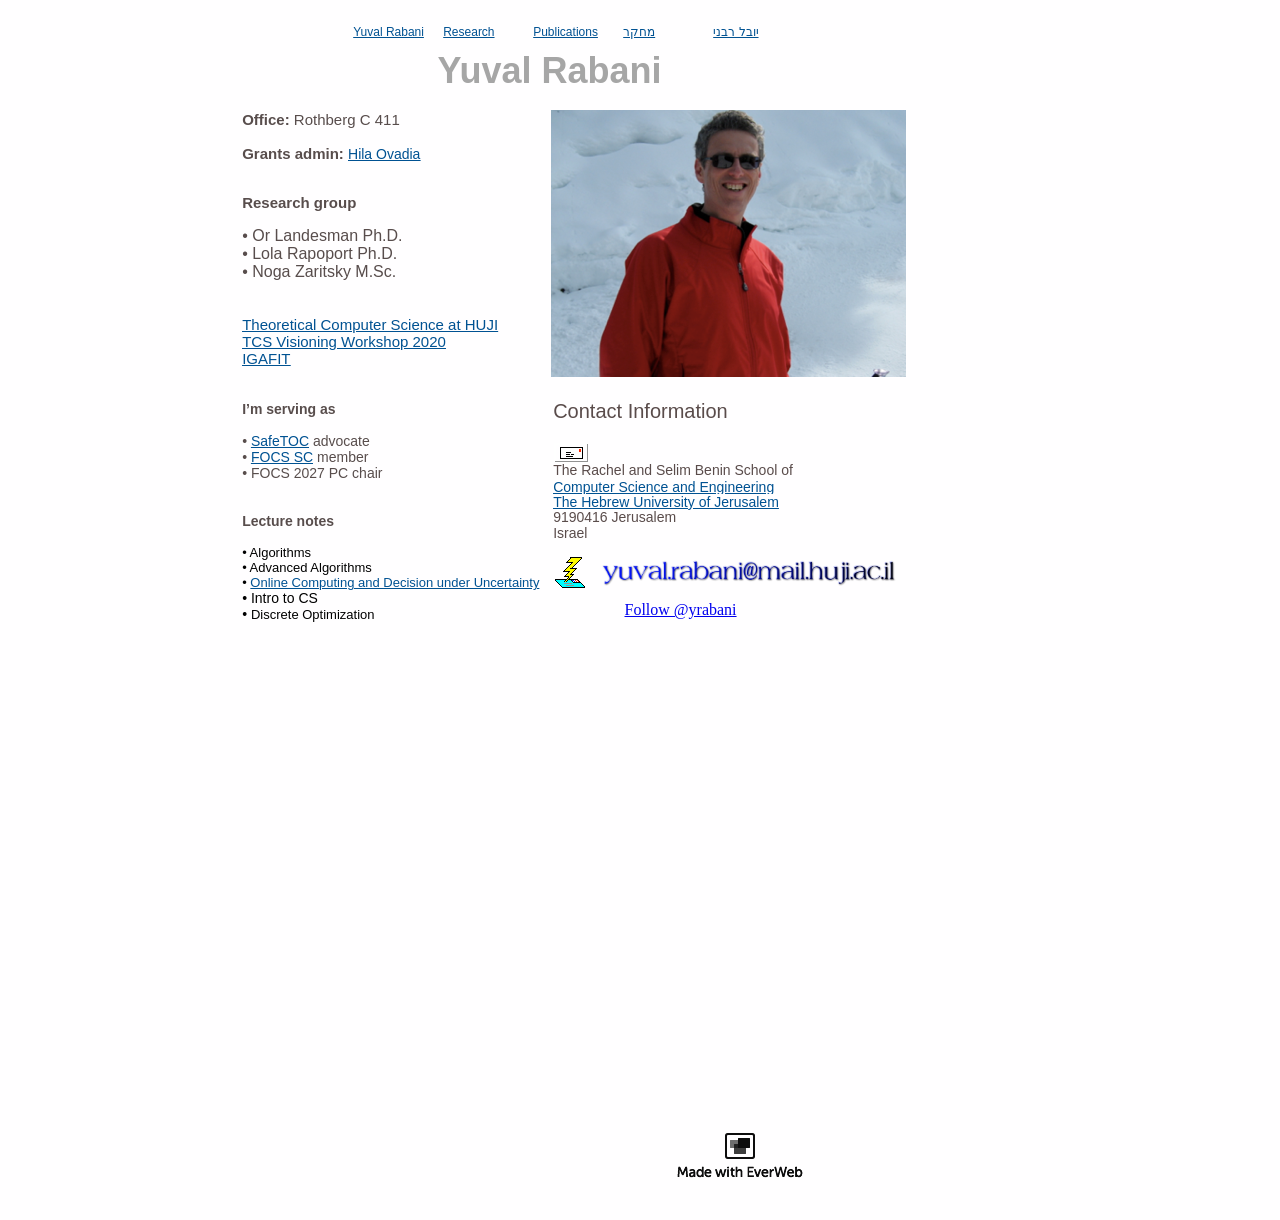
==== commit 666fbd99: "Add files via upload" ====
--- a/index.html
+++ b/index.html
@@ -1,2 +1,2 @@
-<!DOCTYPE html><html lang="en-US"><head><title>Yuval Rabani</title><meta http-equiv="Content-type" content="text/html;charset=UTF-8" /><meta name="viewport" content="width=800" /><meta name="generator" content="EverWeb 3.7.1 (2646)" /><meta name="buildDate" content="Monday, 21 April 2025" /><link rel="canonical" href="https://www.cs.huji.ac.il/~yrabani/" /><meta property="og:url" content="https://www.cs.huji.ac.il/~yrabani/" /><meta property="og:title" content="Yuval Rabani" /><link rel="stylesheet" type="text/css" href="ew_css/textstyles.css?3828075380" /><link rel="stylesheet" type="text/css" href="ew_css/responsive.css?3828075380" /><script type="text/javascript" src="ew_js/imageCode.js" defer></script><script type="text/javascript" src="ew_js/randomEmailImage.js" defer></script><style type="text/css">a img {border:0px;}body {background-color: #FFFEFF;margin: 10px auto;}div.container {margin: 10px auto;width: 800px;height: 1200px;background-color: #FFFEFF;}#navmenu_menu0 {clear:both;float:left;margin:0;padding:0;width:100%;font-family:'Helvetica',sans-serif;font-size:12px;z-index:1000;}#navmenu_menu0 ul {margin:0;padding:0;list-style:none;position:relative;right:50%;float:right;}#navmenu_menu0 ul li {margin:0 10px 0 0;padding:0;float:left;position:relative;left:50%;min-width: 80px;}#navmenu_menu0 ul li a {display:block;margin:0;padding:0px;height: 12px;line-height: 12px;text-decoration:underline;color:#005292;text-align: left;}#navmenu_menu0 ul li a:visited {text-decoration:underline;color:#009092;}#navmenu_menu0 ul li a:hover {text-decoration:underline;color:#FF2600;}#navmenu_menu0 ul li:hover a,#navmenu_menu0 ul li.hover a {text-decoration:underline;color:#FF2600;}#navmenu_menu0 ul ul {z-index:11009;display:none;position:absolute;left:0;float:left;right:auto;padding-top:2px;}#navmenu_menu0 ul ul li {left:auto;margin:0;clear:left;float:left;width:100%;}#navmenu_menu0 ul ul li a,#navmenu_menu0 ul li.active li a,#navmenu_menu0 ul li:hover ul li a,#navmenu_menu0 ul li.hover ul li a {background:#CBCBCB;text-decoration:underline;color:#005292;padding-top:0px;padding-bottom:0px;border-bottom:1px solid #000000;float:left;width:80px;width:100%;text-align: left;white-space:nowrap;}#navmenu_menu0 ul ul li a:hover,#navmenu_menu0 ul li.active ul li a:hover,#navmenu_menu0 ul li:hover ul li a:hover,#navmenu_menu0 ul li.hover ul li a:hover {background:#CBCBCB;text-decoration:underline;color:#FF2600;float:left;}#navmenu_menu0 ul li.last ul {left:auto; right:0;}#navmenu_menu0 ul li.last ul li {float:right;position:relative;right:0px;}#navmenu_menu0 ul li:hover ul,#navmenu_menu0 ul li.hover ul {display:block;}</style></head><body><div class="container" style="height:1200px"><header><div style="position:relative"><div class="shape_1" style="left:184px;top:40px;width:251px;height:44px;z-index:1;position: absolute;"><div class="paraWrap" style="padding: 0px 2.16px 0px 2.16px; "><p class="para1"><span style="line-height:42px" class="Style119">Yuval Rabani</span></p></div></div></div><div style="position:relative"><div class="ewnavmenu" id="navmenu_menu0" style="left:0.1943px;top:16px;height:50px;width:666px;z-index:10009;position: absolute;"><ul id="navigation_menu0"><li><a class="main item0" href="index.html" data-linkuuid="B86EB6600BC94A6DA37C368A452D51A1">Yuval Rabani</a></li><li><a class="main item1" href="research.html" data-linkuuid="B86EB6600BC94A6DA37C368A452D51A1">Research</a></li><li><a class="main item2" href="publications.html" data-linkuuid="B86EB6600BC94A6DA37C368A452D51A1">Publications</a></li><li><a class="main item3" href="heb-research.html" data-linkuuid="B86EB6600BC94A6DA37C368A452D51A1">מחקר</a></li><li  style='margin-right:0px;' class="last"><a class="main item4" href="heb-yr.html" data-linkuuid="B86EB6600BC94A6DA37C368A452D51A1">יובל רבני</a></li></ul></div></div></header><div class="content" data-minheight="1000"><div style="position:relative"><div class="shape_2" style="left:311px;top:100px;width:355px;height:267px;z-index:2;position: absolute;"><img src="images/yuval-rabani/shapeimage_3.png" height="267" width="355" /></div></div><div style="position:relative"><div class="shape_3" style="left:0px;top:101px;width:311px;height:608px;z-index:3;position: absolute;"><div class="paraWrap" style="padding: 0px 2.16px 0px 2.16px; "><p class="para3"><span style="line-height:17px" class="Style120">Office: </span><span style="line-height:17px" class="Style121">Rothberg C 411</span></p><p style="font-size: 0; text-align:left; padding-bottom:0px; margin-top:0px; padding-top:0px;" class="Style122"><span style="line-height:17px;"><br /></span></p><p class="para3"><span style="line-height:17px" class="Style120">Grants admin: </span><span style="line-height:16px" class="linkStyle_123"><a href="https://www.cs.huji.ac.il/people/administrative-staff" class="linkStyle_123">Hila Ovadia</a></span></p><p style="font-size: 0; text-align:left; padding-bottom:0px; margin-top:0px; padding-top:0px;" class="Style126"><span style="line-height:16px;"><br /></span></p><p style="font-size: 0; text-align:left; padding-bottom:0px; margin-top:0px; padding-top:0px;" class="Style126"><span style="line-height:16px;"><br /></span></p><p class="para3"><span style="line-height:17px" class="Style120">Research group</span></p><p style="font-size: 0; text-align:left; padding-bottom:0px; margin-top:0px; padding-top:0px;" class="Style127"><span style="line-height:16px;"><br /></span></p><p class="para3"><span style="line-height:18px" class="Style128">• Or Landesman Ph.D.</span></p><p class="para3"><span style="line-height:18px" class="Style128">• Lola Rapoport Ph.D.</span></p><p class="para3"><span style="line-height:18px" class="Style128">• Noga Zaritsky M.Sc.</span></p><p style="font-size: 0; text-align:left; padding-bottom:0px; margin-top:0px; padding-top:0px;" class="Style129"><span style="line-height:18px;"><br /></span></p><p style="font-size: 0; text-align:left; padding-bottom:0px; margin-top:0px; padding-top:0px;" class="Style122"><span style="line-height:17px;"><br /></span></p><p class="para3"><span style="line-height:17px" class="linkStyle_132"><a href="https://www.cs.huji.ac.il/page/5087" class="linkStyle_132">Theoretical Computer Science at HUJI</a></span></p><p class="para3"><span style="line-height:17px" class="linkStyle_132"><a href="https://arxiv.org/pdf/2107.02846.pdf" class="linkStyle_132">TCS Visioning Workshop 2020</a></span></p><p class="para3"><span style="line-height:17px" class="linkStyle_132"><a href="https://igafit.mimuw.edu.pl" class="linkStyle_132">IGAFIT</a></span></p><p style="font-size: 0; text-align:left; padding-bottom:0px; margin-top:0px; padding-top:0px;" class="Style135"><span style="line-height:17px;"><br /></span></p><p style="font-size: 0; text-align:left; padding-bottom:0px; margin-top:0px; padding-top:0px;" class="Style135"><span style="line-height:17px;"><br /></span></p><p class="para3"><span style="line-height:16px" class="Style136">I’m serving as</span></p><p style="font-size: 0; text-align:left; padding-bottom:0px; margin-top:0px; padding-top:0px;" class="Style137"><span style="line-height:16px;"><br /></span></p><p class="para3"><span style="line-height:16px" class="Style138">• </span><span style="line-height:16px" class="linkStyle_123"><a href="https://safetoc.org" class="linkStyle_123">SafeTOC</a></span><span style="line-height:16px" class="Style138"> advocate</span></p><p class="para3"><span style="line-height:16px" class="Style138">• </span><span style="line-height:16px" class="linkStyle_123"><a href="https://tc.computer.org/tcmf/" class="linkStyle_123">FOCS SC</a></span><span style="line-height:16px" class="Style138"> member</span></p><p class="para3"><span style="line-height:16px" class="Style138">• FOCS 2027 PC chair</span></p><p style="font-size: 0; text-align:left; padding-bottom:0px; margin-top:0px; padding-top:0px;" class="Style126"><span style="line-height:16px;"><br /></span></p><p style="font-size: 0; text-align:left; padding-bottom:0px; margin-top:0px; padding-top:0px;" class="Style139"><span style="line-height:16px;"><br /></span></p><p class="para3"><span style="line-height:16px" class="Style136">Lecture notes</span></p><p style="font-size: 0; text-align:left; padding-bottom:0px; margin-top:0px; padding-top:0px;" class="Style22"><span style="line-height:16px;"><br /></span></p><p class="para3"><span style="line-height:15px" class="Style23">• Algorithms</span></p><p class="para3"><span style="line-height:15px" class="Style23">• Advanced Algorithms</span></p><p class="para3"><span style="line-height:15px" class="Style23">• Online Computing and Decision under Uncertainty</span></p><p class="para3"><span style="line-height:16px" class="Style24">• Intro to CS</span></p><p class="para3"><span style="line-height:16px" class="Style24">• </span><span style="line-height:15px" class="Style23">Discrete Optimization</span></p></div></div></div><div style="position:relative"><div class="shape_4" style="left:311px;top:367px;width:355px;height:342px;z-index:4;position: absolute;"><div class="paraWrap" style="padding: 0px 2.16px 0px 2.16px; "><p style="font-size: 0; text-align:left; padding-bottom:0px; margin-top:0px; padding-top:0px;" class="Style140"><span style="line-height:23px;"><br /></span></p><p class="para3"><span style="line-height:23px" class="Style141">Contact Information</span></p><p style="font-size: 0; text-align:left; padding-bottom:0px; margin-top:0px; padding-top:0px;" class="Style140"><span style="line-height:23px;"><br /></span></p><p style="font-size: 0; text-align:left; padding-bottom:0px; margin-top:0px; padding-top:0px;" class="Style142"><span style="line-height:16px;"><br /></span></p><p class="para3"><span style="line-height:17.6px" class="Style143">The Rachel and Selim Benin School of</span></p><p class="para3"><span style="line-height:15.4px" class="linkStyle_144"><a href="http://www.cs.huji.ac.il/" class="linkStyle_144">Computer Science and Engineering</a></span></p><p class="para3"><span style="line-height:15.4px" class="linkStyle_144"><a href="https://en.huji.ac.il/en" class="linkStyle_144">The Hebrew University of Jerusalem</a></span></p><p class="para3"><span style="line-height:15.4px" class="Style147">9190416 Jerusalem</span></p><p class="para3"><span style="line-height:15.4px" class="Style147">Israel</span></p><p style="font-size: 0; text-align:left; padding-bottom:0px; margin-top:0px; padding-top:0px;" class="Style148"><span style="line-height:14px;"><br /></span></p><p style="font-size: 0; text-align:left; padding-bottom:0px; margin-top:0px; padding-top:0px;" class="Style148"><span style="line-height:14px;"><br /></span></p></div></div></div><div style="position:relative"><div class="shape_5" style="left:359px;top:545px;width:300px;height:36px;z-index:5;position: absolute;"><img class="random-email-image" src="email/cooltext515072692388639.png" height="36" width="300" style="object-fit:contain;" /></div></div><div style="position:relative"><div class="shape_6" style="left:314px;top:547px;width:31px;height:31px;z-index:6;position: absolute;"><img src="images/yuval-rabani/email.png" height="31" width="31" /></div></div><div style="position:relative"><div class="shape_7" style="left:314px;top:433px;width:34px;height:19px;z-index:7;position: absolute;"><img src="images/yuval-rabani/mail-1.png" height="19" width="34" /></div></div><div style="position:relative"><div style="left:384.5px;top:591px;height:34px;width:137px;position: absolute;z-index: 8;" id="custom-background-8"><a href="https://twitter.com/yrabani" class="twitter-follow-button" data-show-count="false">Follow @yrabani</a>
+<!DOCTYPE html><html lang="en-US"><head><title>Yuval Rabani</title><meta http-equiv="Content-type" content="text/html;charset=UTF-8" /><meta name="viewport" content="width=800" /><meta name="generator" content="EverWeb 3.7.1 (2646)" /><meta name="buildDate" content="Monday, 21 April 2025" /><link rel="canonical" href="https://www.cs.huji.ac.il/~yrabani/" /><meta property="og:url" content="https://www.cs.huji.ac.il/~yrabani/" /><meta property="og:title" content="Yuval Rabani" /><link rel="stylesheet" type="text/css" href="ew_css/textstyles.css?3828075380" /><link rel="stylesheet" type="text/css" href="ew_css/responsive.css?3828075380" /><script type="text/javascript" src="ew_js/imageCode.js" defer></script><script type="text/javascript" src="ew_js/randomEmailImage.js" defer></script><style type="text/css">a img {border:0px;}body {background-color: #FFFEFF;margin: 10px auto;}div.container {margin: 10px auto;width: 800px;height: 1200px;background-color: #FFFEFF;}#navmenu_menu0 {clear:both;float:left;margin:0;padding:0;width:100%;font-family:'Helvetica',sans-serif;font-size:12px;z-index:1000;}#navmenu_menu0 ul {margin:0;padding:0;list-style:none;position:relative;right:50%;float:right;}#navmenu_menu0 ul li {margin:0 10px 0 0;padding:0;float:left;position:relative;left:50%;min-width: 80px;}#navmenu_menu0 ul li a {display:block;margin:0;padding:0px;height: 12px;line-height: 12px;text-decoration:underline;color:#005292;text-align: left;}#navmenu_menu0 ul li a:visited {text-decoration:underline;color:#009092;}#navmenu_menu0 ul li a:hover {text-decoration:underline;color:#FF2600;}#navmenu_menu0 ul li:hover a,#navmenu_menu0 ul li.hover a {text-decoration:underline;color:#FF2600;}#navmenu_menu0 ul ul {z-index:11009;display:none;position:absolute;left:0;float:left;right:auto;padding-top:2px;}#navmenu_menu0 ul ul li {left:auto;margin:0;clear:left;float:left;width:100%;}#navmenu_menu0 ul ul li a,#navmenu_menu0 ul li.active li a,#navmenu_menu0 ul li:hover ul li a,#navmenu_menu0 ul li.hover ul li a {background:#CBCBCB;text-decoration:underline;color:#005292;padding-top:0px;padding-bottom:0px;border-bottom:1px solid #000000;float:left;width:80px;width:100%;text-align: left;white-space:nowrap;}#navmenu_menu0 ul ul li a:hover,#navmenu_menu0 ul li.active ul li a:hover,#navmenu_menu0 ul li:hover ul li a:hover,#navmenu_menu0 ul li.hover ul li a:hover {background:#CBCBCB;text-decoration:underline;color:#FF2600;float:left;}#navmenu_menu0 ul li.last ul {left:auto; right:0;}#navmenu_menu0 ul li.last ul li {float:right;position:relative;right:0px;}#navmenu_menu0 ul li:hover ul,#navmenu_menu0 ul li.hover ul {display:block;}</style></head><body><div class="container" style="height:1200px"><header><div style="position:relative"><div class="shape_1" style="left:184px;top:40px;width:251px;height:44px;z-index:1;position: absolute;"><div class="paraWrap" style="padding: 0px 2.16px 0px 2.16px; "><p class="para1"><span style="line-height:42px" class="Style119">Yuval Rabani</span></p></div></div></div><div style="position:relative"><div class="ewnavmenu" id="navmenu_menu0" style="left:0.1943px;top:16px;height:50px;width:666px;z-index:10009;position: absolute;"><ul id="navigation_menu0"><li><a class="main item0" href="index.html" data-linkuuid="B86EB6600BC94A6DA37C368A452D51A1">Yuval Rabani</a></li><li><a class="main item1" href="research.html" data-linkuuid="B86EB6600BC94A6DA37C368A452D51A1">Research</a></li><li><a class="main item2" href="publications.html" data-linkuuid="B86EB6600BC94A6DA37C368A452D51A1">Publications</a></li><li><a class="main item3" href="heb-research.html" data-linkuuid="B86EB6600BC94A6DA37C368A452D51A1">מחקר</a></li><li  style='margin-right:0px;' class="last"><a class="main item4" href="heb-yr.html" data-linkuuid="B86EB6600BC94A6DA37C368A452D51A1">יובל רבני</a></li></ul></div></div></header><div class="content" data-minheight="1000"><div style="position:relative"><div class="shape_2" style="left:311px;top:100px;width:355px;height:267px;z-index:2;position: absolute;"><img src="images/yuval-rabani/shapeimage_3.png" height="267" width="355" /></div></div><div style="position:relative"><div class="shape_3" style="left:0px;top:101px;width:311px;height:608px;z-index:3;position: absolute;"><div class="paraWrap" style="padding: 0px 2.16px 0px 2.16px; "><p class="para3"><span style="line-height:17px" class="Style120">Office: </span><span style="line-height:17px" class="Style121">Rothberg C 411</span></p><p style="font-size: 0; text-align:left; padding-bottom:0px; margin-top:0px; padding-top:0px;" class="Style122"><span style="line-height:17px;"><br /></span></p><p class="para3"><span style="line-height:17px" class="Style120">Grants admin: </span><span style="line-height:16px" class="linkStyle_123"><a href="https://www.cs.huji.ac.il/people/administrative-staff" class="linkStyle_123">Hila Ovadia</a></span></p><p style="font-size: 0; text-align:left; padding-bottom:0px; margin-top:0px; padding-top:0px;" class="Style126"><span style="line-height:16px;"><br /></span></p><p style="font-size: 0; text-align:left; padding-bottom:0px; margin-top:0px; padding-top:0px;" class="Style126"><span style="line-height:16px;"><br /></span></p><p class="para3"><span style="line-height:17px" class="Style120">Research group</span></p><p style="font-size: 0; text-align:left; padding-bottom:0px; margin-top:0px; padding-top:0px;" class="Style127"><span style="line-height:16px;"><br /></span></p><p class="para3"><span style="line-height:18px" class="Style128">• Or Landesman Ph.D.</span></p><p class="para3"><span style="line-height:18px" class="Style128">• Lola Rapoport Ph.D.</span></p><p class="para3"><span style="line-height:18px" class="Style128">• Noga Zaritsky M.Sc.</span></p><p style="font-size: 0; text-align:left; padding-bottom:0px; margin-top:0px; padding-top:0px;" class="Style129"><span style="line-height:18px;"><br /></span></p><p style="font-size: 0; text-align:left; padding-bottom:0px; margin-top:0px; padding-top:0px;" class="Style122"><span style="line-height:17px;"><br /></span></p><p class="para3"><span style="line-height:17px" class="linkStyle_132"><a href="https://www.cs.huji.ac.il/page/5087" class="linkStyle_132">Theoretical Computer Science at HUJI</a></span></p><p class="para3"><span style="line-height:17px" class="linkStyle_132"><a href="https://arxiv.org/pdf/2107.02846.pdf" class="linkStyle_132">TCS Visioning Workshop 2020</a></span></p><p class="para3"><span style="line-height:17px" class="linkStyle_132"><a href="https://igafit.mimuw.edu.pl" class="linkStyle_132">IGAFIT</a></span></p><p style="font-size: 0; text-align:left; padding-bottom:0px; margin-top:0px; padding-top:0px;" class="Style135"><span style="line-height:17px;"><br /></span></p><p style="font-size: 0; text-align:left; padding-bottom:0px; margin-top:0px; padding-top:0px;" class="Style135"><span style="line-height:17px;"><br /></span></p><p class="para3"><span style="line-height:16px" class="Style136">I’m serving as</span></p><p style="font-size: 0; text-align:left; padding-bottom:0px; margin-top:0px; padding-top:0px;" class="Style137"><span style="line-height:16px;"><br /></span></p><p class="para3"><span style="line-height:16px" class="Style138">• </span><span style="line-height:16px" class="linkStyle_123"><a href="https://safetoc.org" class="linkStyle_123">SafeTOC</a></span><span style="line-height:16px" class="Style138"> advocate</span></p><p class="para3"><span style="line-height:16px" class="Style138">• </span><span style="line-height:16px" class="linkStyle_123"><a href="https://tc.computer.org/tcmf/" class="linkStyle_123">FOCS SC</a></span><span style="line-height:16px" class="Style138"> member</span></p><p class="para3"><span style="line-height:16px" class="Style138">• FOCS 2027 PC chair</span></p><p style="font-size: 0; text-align:left; padding-bottom:0px; margin-top:0px; padding-top:0px;" class="Style126"><span style="line-height:16px;"><br /></span></p><p style="font-size: 0; text-align:left; padding-bottom:0px; margin-top:0px; padding-top:0px;" class="Style139"><span style="line-height:16px;"><br /></span></p><p class="para3"><span style="line-height:16px" class="Style136">Lecture notes</span></p><p style="font-size: 0; text-align:left; padding-bottom:0px; margin-top:0px; padding-top:0px;" class="Style22"><span style="line-height:16px;"><br /></span></p><p class="para3"><span style="line-height:15px" class="Style23">• Algorithms</span></p><p class="para3"><span style="line-height:15px" class="Style23">• Advanced Algorithms</span></p><p class="para3"><span style="line-height:15px" class="Style23">• <a href="Lecture notes/Online.pdf" class="linkStyle_32">Online Computing and Decision under Uncertainty</a></span></p><p class="para3"><span style="line-height:16px" class="Style24">• Intro to CS</span></p><p class="para3"><span style="line-height:16px" class="Style24">• </span><span style="line-height:15px" class="Style23">Discrete Optimization</span></p></div></div></div><div style="position:relative"><div class="shape_4" style="left:311px;top:367px;width:355px;height:342px;z-index:4;position: absolute;"><div class="paraWrap" style="padding: 0px 2.16px 0px 2.16px; "><p style="font-size: 0; text-align:left; padding-bottom:0px; margin-top:0px; padding-top:0px;" class="Style140"><span style="line-height:23px;"><br /></span></p><p class="para3"><span style="line-height:23px" class="Style141">Contact Information</span></p><p style="font-size: 0; text-align:left; padding-bottom:0px; margin-top:0px; padding-top:0px;" class="Style140"><span style="line-height:23px;"><br /></span></p><p style="font-size: 0; text-align:left; padding-bottom:0px; margin-top:0px; padding-top:0px;" class="Style142"><span style="line-height:16px;"><br /></span></p><p class="para3"><span style="line-height:17.6px" class="Style143">The Rachel and Selim Benin School of</span></p><p class="para3"><span style="line-height:15.4px" class="linkStyle_144"><a href="http://www.cs.huji.ac.il/" class="linkStyle_144">Computer Science and Engineering</a></span></p><p class="para3"><span style="line-height:15.4px" class="linkStyle_144"><a href="https://en.huji.ac.il/en" class="linkStyle_144">The Hebrew University of Jerusalem</a></span></p><p class="para3"><span style="line-height:15.4px" class="Style147">9190416 Jerusalem</span></p><p class="para3"><span style="line-height:15.4px" class="Style147">Israel</span></p><p style="font-size: 0; text-align:left; padding-bottom:0px; margin-top:0px; padding-top:0px;" class="Style148"><span style="line-height:14px;"><br /></span></p><p style="font-size: 0; text-align:left; padding-bottom:0px; margin-top:0px; padding-top:0px;" class="Style148"><span style="line-height:14px;"><br /></span></p></div></div></div><div style="position:relative"><div class="shape_5" style="left:359px;top:545px;width:300px;height:36px;z-index:5;position: absolute;"><img class="random-email-image" src="email/cooltext515072692388639.png" height="36" width="300" style="object-fit:contain;" /></div></div><div style="position:relative"><div class="shape_6" style="left:314px;top:547px;width:31px;height:31px;z-index:6;position: absolute;"><img src="images/yuval-rabani/email.png" height="31" width="31" /></div></div><div style="position:relative"><div class="shape_7" style="left:314px;top:433px;width:34px;height:19px;z-index:7;position: absolute;"><img src="images/yuval-rabani/mail-1.png" height="19" width="34" /></div></div><div style="position:relative"><div style="left:384.5px;top:591px;height:34px;width:137px;position: absolute;z-index: 8;" id="custom-background-8"><a href="https://twitter.com/yrabani" class="twitter-follow-button" data-show-count="false">Follow @yrabani</a>
 <script>!function(d,s,id){var js,fjs=d.getElementsByTagName(s)[0];if(!d.getElementById(id)){js=d.createElement(s);js.id=id;js.src="https://platform.twitter.com/widgets.js";fjs.parentNode.insertBefore(js,fjs);}}(document,"script","twitter-wjs");</script></div></div></div><footer data-top='1100' data-height='100'><div style="position:relative"><a href="http://www.everwebapp.com" class="outerlink"><div class="shape_0" style="left:435px;top:1120px;width:130px;height:50px;z-index:0;position: absolute;"><img src="images/yuval-rabani/black2.png" height="50" width="130" alt="Website Building Application" data-src2x="images/yuval-rabani/black2@2x.png" srcset="images/yuval-rabani/black2.png 1x, images/yuval-rabani/black2@2x.png 2x" /></div></a></div></footer></div></body></html>
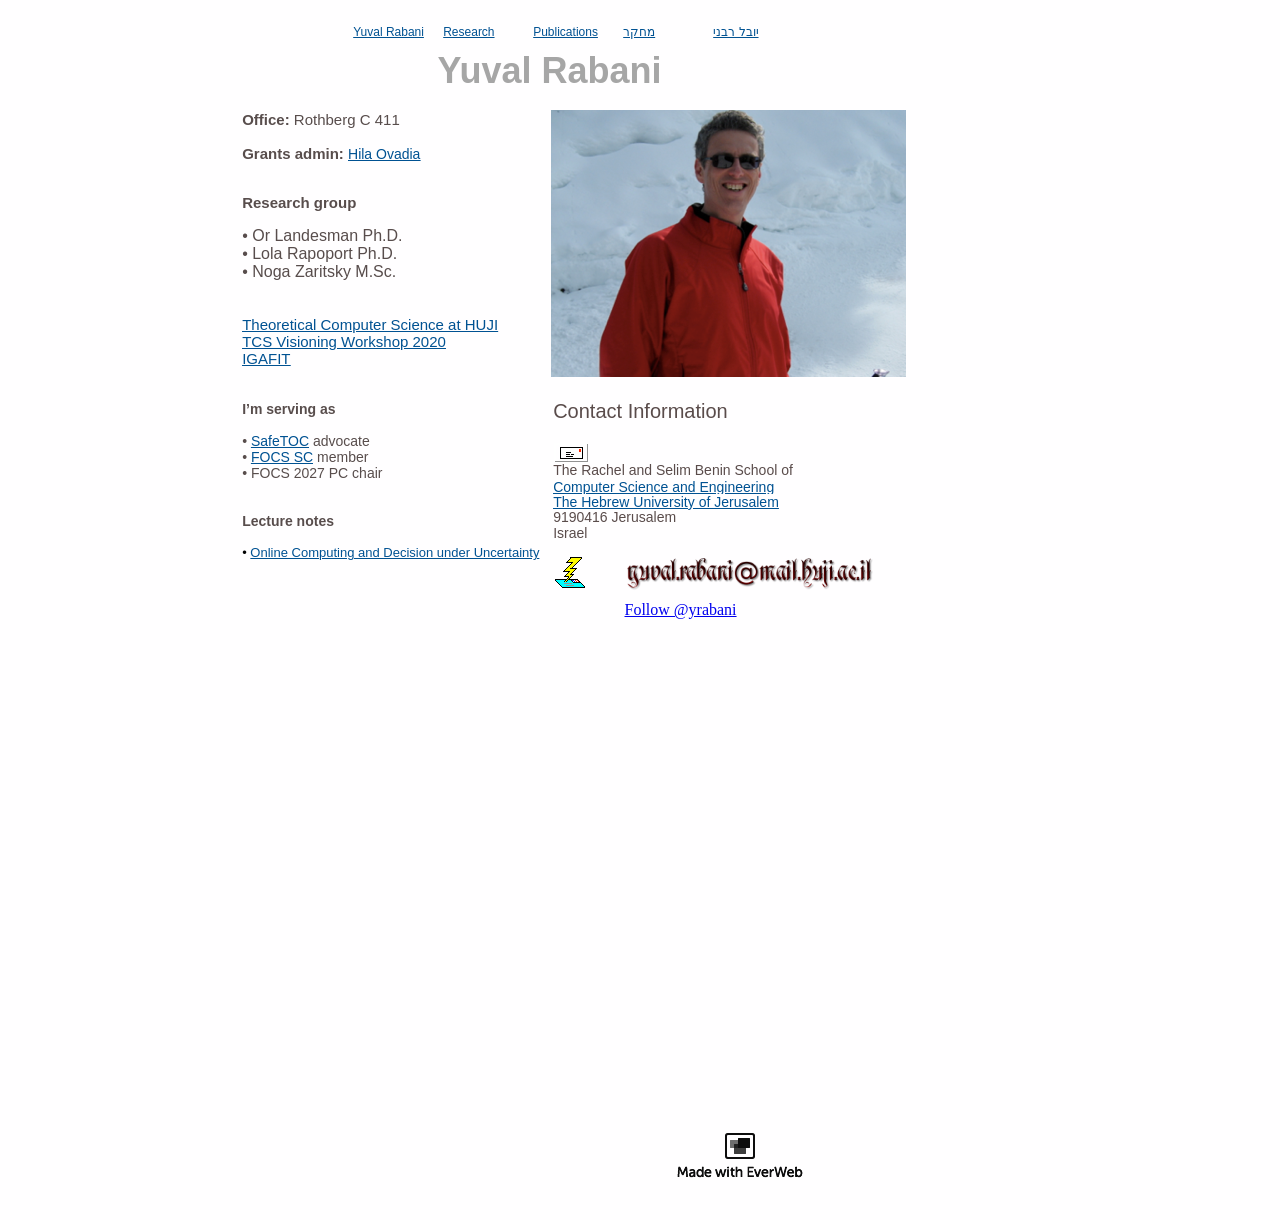
==== commit e563d369: "Add files via upload" ====
--- a/index.html
+++ b/index.html
@@ -1,2 +1,2 @@
-<!DOCTYPE html><html lang="en-US"><head><title>Yuval Rabani</title><meta http-equiv="Content-type" content="text/html;charset=UTF-8" /><meta name="viewport" content="width=800" /><meta name="generator" content="EverWeb 3.7.1 (2646)" /><meta name="buildDate" content="Monday, 21 April 2025" /><link rel="canonical" href="https://www.cs.huji.ac.il/~yrabani/" /><meta property="og:url" content="https://www.cs.huji.ac.il/~yrabani/" /><meta property="og:title" content="Yuval Rabani" /><link rel="stylesheet" type="text/css" href="ew_css/textstyles.css?3828075380" /><link rel="stylesheet" type="text/css" href="ew_css/responsive.css?3828075380" /><script type="text/javascript" src="ew_js/imageCode.js" defer></script><script type="text/javascript" src="ew_js/randomEmailImage.js" defer></script><style type="text/css">a img {border:0px;}body {background-color: #FFFEFF;margin: 10px auto;}div.container {margin: 10px auto;width: 800px;height: 1200px;background-color: #FFFEFF;}#navmenu_menu0 {clear:both;float:left;margin:0;padding:0;width:100%;font-family:'Helvetica',sans-serif;font-size:12px;z-index:1000;}#navmenu_menu0 ul {margin:0;padding:0;list-style:none;position:relative;right:50%;float:right;}#navmenu_menu0 ul li {margin:0 10px 0 0;padding:0;float:left;position:relative;left:50%;min-width: 80px;}#navmenu_menu0 ul li a {display:block;margin:0;padding:0px;height: 12px;line-height: 12px;text-decoration:underline;color:#005292;text-align: left;}#navmenu_menu0 ul li a:visited {text-decoration:underline;color:#009092;}#navmenu_menu0 ul li a:hover {text-decoration:underline;color:#FF2600;}#navmenu_menu0 ul li:hover a,#navmenu_menu0 ul li.hover a {text-decoration:underline;color:#FF2600;}#navmenu_menu0 ul ul {z-index:11009;display:none;position:absolute;left:0;float:left;right:auto;padding-top:2px;}#navmenu_menu0 ul ul li {left:auto;margin:0;clear:left;float:left;width:100%;}#navmenu_menu0 ul ul li a,#navmenu_menu0 ul li.active li a,#navmenu_menu0 ul li:hover ul li a,#navmenu_menu0 ul li.hover ul li a {background:#CBCBCB;text-decoration:underline;color:#005292;padding-top:0px;padding-bottom:0px;border-bottom:1px solid #000000;float:left;width:80px;width:100%;text-align: left;white-space:nowrap;}#navmenu_menu0 ul ul li a:hover,#navmenu_menu0 ul li.active ul li a:hover,#navmenu_menu0 ul li:hover ul li a:hover,#navmenu_menu0 ul li.hover ul li a:hover {background:#CBCBCB;text-decoration:underline;color:#FF2600;float:left;}#navmenu_menu0 ul li.last ul {left:auto; right:0;}#navmenu_menu0 ul li.last ul li {float:right;position:relative;right:0px;}#navmenu_menu0 ul li:hover ul,#navmenu_menu0 ul li.hover ul {display:block;}</style></head><body><div class="container" style="height:1200px"><header><div style="position:relative"><div class="shape_1" style="left:184px;top:40px;width:251px;height:44px;z-index:1;position: absolute;"><div class="paraWrap" style="padding: 0px 2.16px 0px 2.16px; "><p class="para1"><span style="line-height:42px" class="Style119">Yuval Rabani</span></p></div></div></div><div style="position:relative"><div class="ewnavmenu" id="navmenu_menu0" style="left:0.1943px;top:16px;height:50px;width:666px;z-index:10009;position: absolute;"><ul id="navigation_menu0"><li><a class="main item0" href="index.html" data-linkuuid="B86EB6600BC94A6DA37C368A452D51A1">Yuval Rabani</a></li><li><a class="main item1" href="research.html" data-linkuuid="B86EB6600BC94A6DA37C368A452D51A1">Research</a></li><li><a class="main item2" href="publications.html" data-linkuuid="B86EB6600BC94A6DA37C368A452D51A1">Publications</a></li><li><a class="main item3" href="heb-research.html" data-linkuuid="B86EB6600BC94A6DA37C368A452D51A1">מחקר</a></li><li  style='margin-right:0px;' class="last"><a class="main item4" href="heb-yr.html" data-linkuuid="B86EB6600BC94A6DA37C368A452D51A1">יובל רבני</a></li></ul></div></div></header><div class="content" data-minheight="1000"><div style="position:relative"><div class="shape_2" style="left:311px;top:100px;width:355px;height:267px;z-index:2;position: absolute;"><img src="images/yuval-rabani/shapeimage_3.png" height="267" width="355" /></div></div><div style="position:relative"><div class="shape_3" style="left:0px;top:101px;width:311px;height:608px;z-index:3;position: absolute;"><div class="paraWrap" style="padding: 0px 2.16px 0px 2.16px; "><p class="para3"><span style="line-height:17px" class="Style120">Office: </span><span style="line-height:17px" class="Style121">Rothberg C 411</span></p><p style="font-size: 0; text-align:left; padding-bottom:0px; margin-top:0px; padding-top:0px;" class="Style122"><span style="line-height:17px;"><br /></span></p><p class="para3"><span style="line-height:17px" class="Style120">Grants admin: </span><span style="line-height:16px" class="linkStyle_123"><a href="https://www.cs.huji.ac.il/people/administrative-staff" class="linkStyle_123">Hila Ovadia</a></span></p><p style="font-size: 0; text-align:left; padding-bottom:0px; margin-top:0px; padding-top:0px;" class="Style126"><span style="line-height:16px;"><br /></span></p><p style="font-size: 0; text-align:left; padding-bottom:0px; margin-top:0px; padding-top:0px;" class="Style126"><span style="line-height:16px;"><br /></span></p><p class="para3"><span style="line-height:17px" class="Style120">Research group</span></p><p style="font-size: 0; text-align:left; padding-bottom:0px; margin-top:0px; padding-top:0px;" class="Style127"><span style="line-height:16px;"><br /></span></p><p class="para3"><span style="line-height:18px" class="Style128">• Or Landesman Ph.D.</span></p><p class="para3"><span style="line-height:18px" class="Style128">• Lola Rapoport Ph.D.</span></p><p class="para3"><span style="line-height:18px" class="Style128">• Noga Zaritsky M.Sc.</span></p><p style="font-size: 0; text-align:left; padding-bottom:0px; margin-top:0px; padding-top:0px;" class="Style129"><span style="line-height:18px;"><br /></span></p><p style="font-size: 0; text-align:left; padding-bottom:0px; margin-top:0px; padding-top:0px;" class="Style122"><span style="line-height:17px;"><br /></span></p><p class="para3"><span style="line-height:17px" class="linkStyle_132"><a href="https://www.cs.huji.ac.il/page/5087" class="linkStyle_132">Theoretical Computer Science at HUJI</a></span></p><p class="para3"><span style="line-height:17px" class="linkStyle_132"><a href="https://arxiv.org/pdf/2107.02846.pdf" class="linkStyle_132">TCS Visioning Workshop 2020</a></span></p><p class="para3"><span style="line-height:17px" class="linkStyle_132"><a href="https://igafit.mimuw.edu.pl" class="linkStyle_132">IGAFIT</a></span></p><p style="font-size: 0; text-align:left; padding-bottom:0px; margin-top:0px; padding-top:0px;" class="Style135"><span style="line-height:17px;"><br /></span></p><p style="font-size: 0; text-align:left; padding-bottom:0px; margin-top:0px; padding-top:0px;" class="Style135"><span style="line-height:17px;"><br /></span></p><p class="para3"><span style="line-height:16px" class="Style136">I’m serving as</span></p><p style="font-size: 0; text-align:left; padding-bottom:0px; margin-top:0px; padding-top:0px;" class="Style137"><span style="line-height:16px;"><br /></span></p><p class="para3"><span style="line-height:16px" class="Style138">• </span><span style="line-height:16px" class="linkStyle_123"><a href="https://safetoc.org" class="linkStyle_123">SafeTOC</a></span><span style="line-height:16px" class="Style138"> advocate</span></p><p class="para3"><span style="line-height:16px" class="Style138">• </span><span style="line-height:16px" class="linkStyle_123"><a href="https://tc.computer.org/tcmf/" class="linkStyle_123">FOCS SC</a></span><span style="line-height:16px" class="Style138"> member</span></p><p class="para3"><span style="line-height:16px" class="Style138">• FOCS 2027 PC chair</span></p><p style="font-size: 0; text-align:left; padding-bottom:0px; margin-top:0px; padding-top:0px;" class="Style126"><span style="line-height:16px;"><br /></span></p><p style="font-size: 0; text-align:left; padding-bottom:0px; margin-top:0px; padding-top:0px;" class="Style139"><span style="line-height:16px;"><br /></span></p><p class="para3"><span style="line-height:16px" class="Style136">Lecture notes</span></p><p style="font-size: 0; text-align:left; padding-bottom:0px; margin-top:0px; padding-top:0px;" class="Style22"><span style="line-height:16px;"><br /></span></p><p class="para3"><span style="line-height:15px" class="Style23">• Algorithms</span></p><p class="para3"><span style="line-height:15px" class="Style23">• Advanced Algorithms</span></p><p class="para3"><span style="line-height:15px" class="Style23">• <a href="Lecture notes/Online.pdf" class="linkStyle_32">Online Computing and Decision under Uncertainty</a></span></p><p class="para3"><span style="line-height:16px" class="Style24">• Intro to CS</span></p><p class="para3"><span style="line-height:16px" class="Style24">• </span><span style="line-height:15px" class="Style23">Discrete Optimization</span></p></div></div></div><div style="position:relative"><div class="shape_4" style="left:311px;top:367px;width:355px;height:342px;z-index:4;position: absolute;"><div class="paraWrap" style="padding: 0px 2.16px 0px 2.16px; "><p style="font-size: 0; text-align:left; padding-bottom:0px; margin-top:0px; padding-top:0px;" class="Style140"><span style="line-height:23px;"><br /></span></p><p class="para3"><span style="line-height:23px" class="Style141">Contact Information</span></p><p style="font-size: 0; text-align:left; padding-bottom:0px; margin-top:0px; padding-top:0px;" class="Style140"><span style="line-height:23px;"><br /></span></p><p style="font-size: 0; text-align:left; padding-bottom:0px; margin-top:0px; padding-top:0px;" class="Style142"><span style="line-height:16px;"><br /></span></p><p class="para3"><span style="line-height:17.6px" class="Style143">The Rachel and Selim Benin School of</span></p><p class="para3"><span style="line-height:15.4px" class="linkStyle_144"><a href="http://www.cs.huji.ac.il/" class="linkStyle_144">Computer Science and Engineering</a></span></p><p class="para3"><span style="line-height:15.4px" class="linkStyle_144"><a href="https://en.huji.ac.il/en" class="linkStyle_144">The Hebrew University of Jerusalem</a></span></p><p class="para3"><span style="line-height:15.4px" class="Style147">9190416 Jerusalem</span></p><p class="para3"><span style="line-height:15.4px" class="Style147">Israel</span></p><p style="font-size: 0; text-align:left; padding-bottom:0px; margin-top:0px; padding-top:0px;" class="Style148"><span style="line-height:14px;"><br /></span></p><p style="font-size: 0; text-align:left; padding-bottom:0px; margin-top:0px; padding-top:0px;" class="Style148"><span style="line-height:14px;"><br /></span></p></div></div></div><div style="position:relative"><div class="shape_5" style="left:359px;top:545px;width:300px;height:36px;z-index:5;position: absolute;"><img class="random-email-image" src="email/cooltext515072692388639.png" height="36" width="300" style="object-fit:contain;" /></div></div><div style="position:relative"><div class="shape_6" style="left:314px;top:547px;width:31px;height:31px;z-index:6;position: absolute;"><img src="images/yuval-rabani/email.png" height="31" width="31" /></div></div><div style="position:relative"><div class="shape_7" style="left:314px;top:433px;width:34px;height:19px;z-index:7;position: absolute;"><img src="images/yuval-rabani/mail-1.png" height="19" width="34" /></div></div><div style="position:relative"><div style="left:384.5px;top:591px;height:34px;width:137px;position: absolute;z-index: 8;" id="custom-background-8"><a href="https://twitter.com/yrabani" class="twitter-follow-button" data-show-count="false">Follow @yrabani</a>
+<!DOCTYPE html><html lang="en-US"><head><title>Yuval Rabani</title><meta http-equiv="Content-type" content="text/html;charset=UTF-8" /><meta name="viewport" content="width=800" /><meta name="generator" content="EverWeb 3.7.1 (2646)" /><meta name="buildDate" content="Monday, 21 April 2025" /><link rel="canonical" href="https://www.cs.huji.ac.il/~yrabani/" /><meta property="og:url" content="https://www.cs.huji.ac.il/~yrabani/" /><meta property="og:title" content="Yuval Rabani" /><link rel="stylesheet" type="text/css" href="ew_css/textstyles.css?3828075380" /><link rel="stylesheet" type="text/css" href="ew_css/responsive.css?3828075380" /><script type="text/javascript" src="ew_js/imageCode.js" defer></script><script type="text/javascript" src="ew_js/randomEmailImage.js" defer></script><style type="text/css">a img {border:0px;}body {background-color: #FFFEFF;margin: 10px auto;}div.container {margin: 10px auto;width: 800px;height: 1200px;background-color: #FFFEFF;}#navmenu_menu0 {clear:both;float:left;margin:0;padding:0;width:100%;font-family:'Helvetica',sans-serif;font-size:12px;z-index:1000;}#navmenu_menu0 ul {margin:0;padding:0;list-style:none;position:relative;right:50%;float:right;}#navmenu_menu0 ul li {margin:0 10px 0 0;padding:0;float:left;position:relative;left:50%;min-width: 80px;}#navmenu_menu0 ul li a {display:block;margin:0;padding:0px;height: 12px;line-height: 12px;text-decoration:underline;color:#005292;text-align: left;}#navmenu_menu0 ul li a:visited {text-decoration:underline;color:#009092;}#navmenu_menu0 ul li a:hover {text-decoration:underline;color:#FF2600;}#navmenu_menu0 ul li:hover a,#navmenu_menu0 ul li.hover a {text-decoration:underline;color:#FF2600;}#navmenu_menu0 ul ul {z-index:11009;display:none;position:absolute;left:0;float:left;right:auto;padding-top:2px;}#navmenu_menu0 ul ul li {left:auto;margin:0;clear:left;float:left;width:100%;}#navmenu_menu0 ul ul li a,#navmenu_menu0 ul li.active li a,#navmenu_menu0 ul li:hover ul li a,#navmenu_menu0 ul li.hover ul li a {background:#CBCBCB;text-decoration:underline;color:#005292;padding-top:0px;padding-bottom:0px;border-bottom:1px solid #000000;float:left;width:80px;width:100%;text-align: left;white-space:nowrap;}#navmenu_menu0 ul ul li a:hover,#navmenu_menu0 ul li.active ul li a:hover,#navmenu_menu0 ul li:hover ul li a:hover,#navmenu_menu0 ul li.hover ul li a:hover {background:#CBCBCB;text-decoration:underline;color:#FF2600;float:left;}#navmenu_menu0 ul li.last ul {left:auto; right:0;}#navmenu_menu0 ul li.last ul li {float:right;position:relative;right:0px;}#navmenu_menu0 ul li:hover ul,#navmenu_menu0 ul li.hover ul {display:block;}</style></head><body><div class="container" style="height:1200px"><header><div style="position:relative"><div class="shape_1" style="left:184px;top:40px;width:251px;height:44px;z-index:1;position: absolute;"><div class="paraWrap" style="padding: 0px 2.16px 0px 2.16px; "><p class="para1"><span style="line-height:42px" class="Style119">Yuval Rabani</span></p></div></div></div><div style="position:relative"><div class="ewnavmenu" id="navmenu_menu0" style="left:0.1943px;top:16px;height:50px;width:666px;z-index:10009;position: absolute;"><ul id="navigation_menu0"><li><a class="main item0" href="index.html" data-linkuuid="B86EB6600BC94A6DA37C368A452D51A1">Yuval Rabani</a></li><li><a class="main item1" href="research.html" data-linkuuid="B86EB6600BC94A6DA37C368A452D51A1">Research</a></li><li><a class="main item2" href="publications.html" data-linkuuid="B86EB6600BC94A6DA37C368A452D51A1">Publications</a></li><li><a class="main item3" href="heb-research.html" data-linkuuid="B86EB6600BC94A6DA37C368A452D51A1">מחקר</a></li><li  style='margin-right:0px;' class="last"><a class="main item4" href="heb-yr.html" data-linkuuid="B86EB6600BC94A6DA37C368A452D51A1">יובל רבני</a></li></ul></div></div></header><div class="content" data-minheight="1000"><div style="position:relative"><div class="shape_2" style="left:311px;top:100px;width:355px;height:267px;z-index:2;position: absolute;"><img src="images/yuval-rabani/shapeimage_3.png" height="267" width="355" /></div></div><div style="position:relative"><div class="shape_3" style="left:0px;top:101px;width:311px;height:608px;z-index:3;position: absolute;"><div class="paraWrap" style="padding: 0px 2.16px 0px 2.16px; "><p class="para3"><span style="line-height:17px" class="Style120">Office: </span><span style="line-height:17px" class="Style121">Rothberg C 411</span></p><p style="font-size: 0; text-align:left; padding-bottom:0px; margin-top:0px; padding-top:0px;" class="Style122"><span style="line-height:17px;"><br /></span></p><p class="para3"><span style="line-height:17px" class="Style120">Grants admin: </span><span style="line-height:16px" class="linkStyle_123"><a href="https://www.cs.huji.ac.il/people/administrative-staff" class="linkStyle_123">Hila Ovadia</a></span></p><p style="font-size: 0; text-align:left; padding-bottom:0px; margin-top:0px; padding-top:0px;" class="Style126"><span style="line-height:16px;"><br /></span></p><p style="font-size: 0; text-align:left; padding-bottom:0px; margin-top:0px; padding-top:0px;" class="Style126"><span style="line-height:16px;"><br /></span></p><p class="para3"><span style="line-height:17px" class="Style120">Research group</span></p><p style="font-size: 0; text-align:left; padding-bottom:0px; margin-top:0px; padding-top:0px;" class="Style127"><span style="line-height:16px;"><br /></span></p><p class="para3"><span style="line-height:18px" class="Style128">• Or Landesman Ph.D.</span></p><p class="para3"><span style="line-height:18px" class="Style128">• Lola Rapoport Ph.D.</span></p><p class="para3"><span style="line-height:18px" class="Style128">• Noga Zaritsky M.Sc.</span></p><p style="font-size: 0; text-align:left; padding-bottom:0px; margin-top:0px; padding-top:0px;" class="Style129"><span style="line-height:18px;"><br /></span></p><p style="font-size: 0; text-align:left; padding-bottom:0px; margin-top:0px; padding-top:0px;" class="Style122"><span style="line-height:17px;"><br /></span></p><p class="para3"><span style="line-height:17px" class="linkStyle_132"><a href="https://www.cs.huji.ac.il/page/5087" class="linkStyle_132">Theoretical Computer Science at HUJI</a></span></p><p class="para3"><span style="line-height:17px" class="linkStyle_132"><a href="https://arxiv.org/pdf/2107.02846.pdf" class="linkStyle_132">TCS Visioning Workshop 2020</a></span></p><p class="para3"><span style="line-height:17px" class="linkStyle_132"><a href="https://igafit.mimuw.edu.pl" class="linkStyle_132">IGAFIT</a></span></p><p style="font-size: 0; text-align:left; padding-bottom:0px; margin-top:0px; padding-top:0px;" class="Style135"><span style="line-height:17px;"><br /></span></p><p style="font-size: 0; text-align:left; padding-bottom:0px; margin-top:0px; padding-top:0px;" class="Style135"><span style="line-height:17px;"><br /></span></p><p class="para3"><span style="line-height:16px" class="Style136">I’m serving as</span></p><p style="font-size: 0; text-align:left; padding-bottom:0px; margin-top:0px; padding-top:0px;" class="Style137"><span style="line-height:16px;"><br /></span></p><p class="para3"><span style="line-height:16px" class="Style138">• </span><span style="line-height:16px" class="linkStyle_123"><a href="https://safetoc.org" class="linkStyle_123">SafeTOC</a></span><span style="line-height:16px" class="Style138"> advocate</span></p><p class="para3"><span style="line-height:16px" class="Style138">• </span><span style="line-height:16px" class="linkStyle_123"><a href="https://tc.computer.org/tcmf/" class="linkStyle_123">FOCS SC</a></span><span style="line-height:16px" class="Style138"> member</span></p><p class="para3"><span style="line-height:16px" class="Style138">• FOCS 2027 PC chair</span></p><p style="font-size: 0; text-align:left; padding-bottom:0px; margin-top:0px; padding-top:0px;" class="Style126"><span style="line-height:16px;"><br /></span></p><p style="font-size: 0; text-align:left; padding-bottom:0px; margin-top:0px; padding-top:0px;" class="Style139"><span style="line-height:16px;"><br /></span></p><p class="para3"><span style="line-height:16px" class="Style136">Lecture notes</span></p><p style="font-size: 0; text-align:left; padding-bottom:0px; margin-top:0px; padding-top:0px;" class="Style22"><span style="line-height:16px;"><br /></span></p><p class="para3"><span style="line-height:15px" class="Style23">• <a href="Lecture notes/Online.pdf" class="linkStyle_32">Online Computing and Decision under Uncertainty</a></span></p></div></div></div><div style="position:relative"><div class="shape_4" style="left:311px;top:367px;width:355px;height:342px;z-index:4;position: absolute;"><div class="paraWrap" style="padding: 0px 2.16px 0px 2.16px; "><p style="font-size: 0; text-align:left; padding-bottom:0px; margin-top:0px; padding-top:0px;" class="Style140"><span style="line-height:23px;"><br /></span></p><p class="para3"><span style="line-height:23px" class="Style141">Contact Information</span></p><p style="font-size: 0; text-align:left; padding-bottom:0px; margin-top:0px; padding-top:0px;" class="Style140"><span style="line-height:23px;"><br /></span></p><p style="font-size: 0; text-align:left; padding-bottom:0px; margin-top:0px; padding-top:0px;" class="Style142"><span style="line-height:16px;"><br /></span></p><p class="para3"><span style="line-height:17.6px" class="Style143">The Rachel and Selim Benin School of</span></p><p class="para3"><span style="line-height:15.4px" class="linkStyle_144"><a href="http://www.cs.huji.ac.il/" class="linkStyle_144">Computer Science and Engineering</a></span></p><p class="para3"><span style="line-height:15.4px" class="linkStyle_144"><a href="https://en.huji.ac.il/en" class="linkStyle_144">The Hebrew University of Jerusalem</a></span></p><p class="para3"><span style="line-height:15.4px" class="Style147">9190416 Jerusalem</span></p><p class="para3"><span style="line-height:15.4px" class="Style147">Israel</span></p><p style="font-size: 0; text-align:left; padding-bottom:0px; margin-top:0px; padding-top:0px;" class="Style148"><span style="line-height:14px;"><br /></span></p><p style="font-size: 0; text-align:left; padding-bottom:0px; margin-top:0px; padding-top:0px;" class="Style148"><span style="line-height:14px;"><br /></span></p></div></div></div><div style="position:relative"><div class="shape_5" style="left:359px;top:545px;width:300px;height:36px;z-index:5;position: absolute;"><img class="random-email-image" src="email/cooltext515072692388639.png" height="36" width="300" style="object-fit:contain;" /></div></div><div style="position:relative"><div class="shape_6" style="left:314px;top:547px;width:31px;height:31px;z-index:6;position: absolute;"><img src="images/yuval-rabani/email.png" height="31" width="31" /></div></div><div style="position:relative"><div class="shape_7" style="left:314px;top:433px;width:34px;height:19px;z-index:7;position: absolute;"><img src="images/yuval-rabani/mail-1.png" height="19" width="34" /></div></div><div style="position:relative"><div style="left:384.5px;top:591px;height:34px;width:137px;position: absolute;z-index: 8;" id="custom-background-8"><a href="https://twitter.com/yrabani" class="twitter-follow-button" data-show-count="false">Follow @yrabani</a>
 <script>!function(d,s,id){var js,fjs=d.getElementsByTagName(s)[0];if(!d.getElementById(id)){js=d.createElement(s);js.id=id;js.src="https://platform.twitter.com/widgets.js";fjs.parentNode.insertBefore(js,fjs);}}(document,"script","twitter-wjs");</script></div></div></div><footer data-top='1100' data-height='100'><div style="position:relative"><a href="http://www.everwebapp.com" class="outerlink"><div class="shape_0" style="left:435px;top:1120px;width:130px;height:50px;z-index:0;position: absolute;"><img src="images/yuval-rabani/black2.png" height="50" width="130" alt="Website Building Application" data-src2x="images/yuval-rabani/black2@2x.png" srcset="images/yuval-rabani/black2.png 1x, images/yuval-rabani/black2@2x.png 2x" /></div></a></div></footer></div></body></html>
